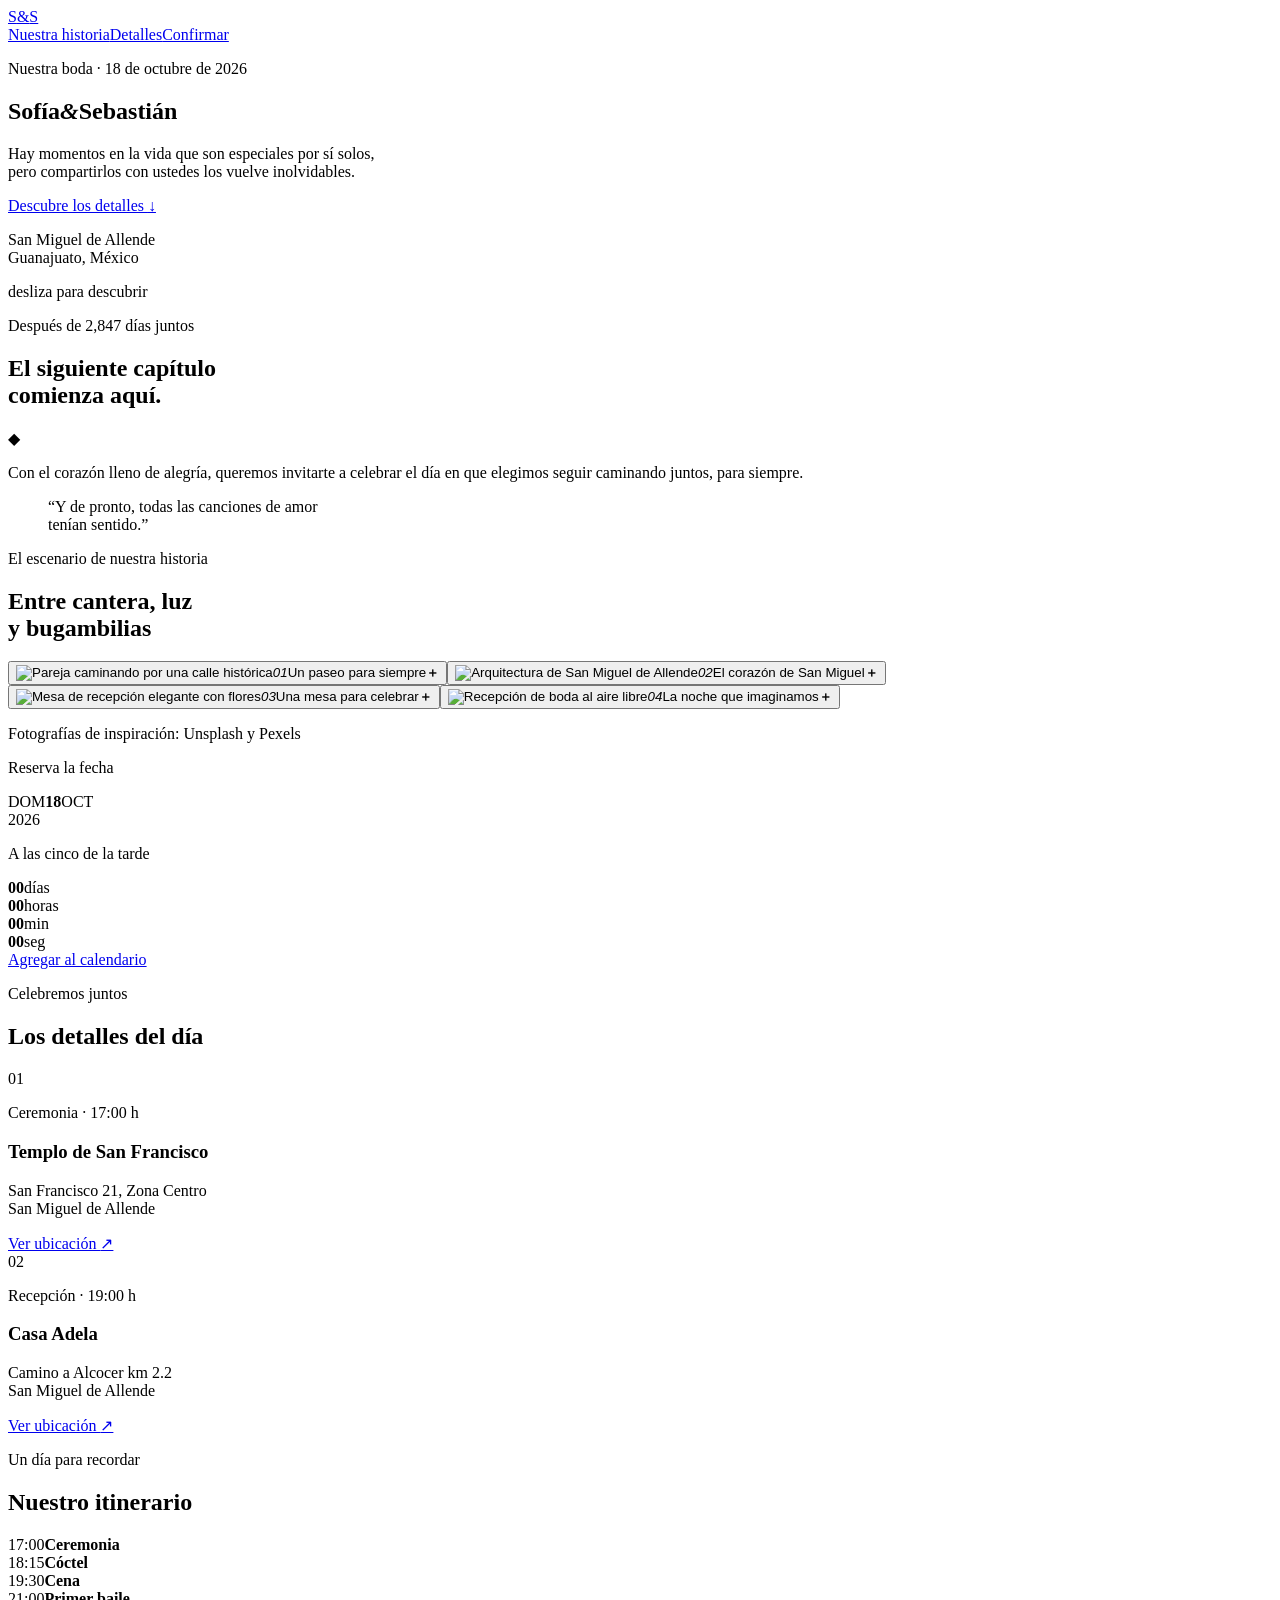
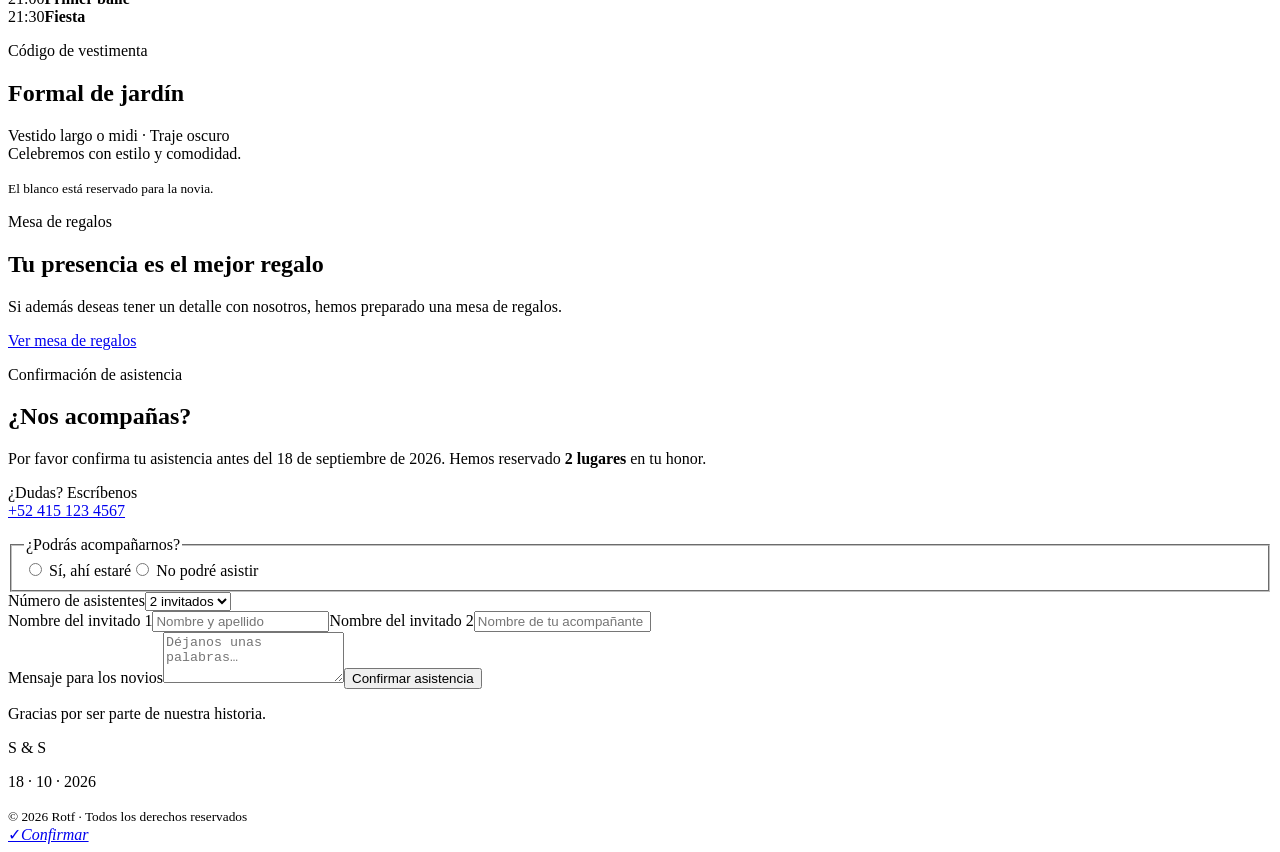
==== docs/index.html @ c77b183b "Improve animations and RSVP guest fields" ====
<!DOCTYPE html><html lang="es"><head><meta charSet="utf-8"/><meta name="viewport" content="width=device-width, initial-scale=1"/><link rel="stylesheet" href="/boda.2/_next/static/css/index.DegoCZHG.css" data-rsc-css-href="/boda.2/_next/static/css/index.DegoCZHG.css" data-precedence="vite-rsc/importer-resources"/><link rel="modulepreload" fetchPriority="low" href="/boda.2/_next/static/chunks/index-Bbx07S7H.js"/><script src="/boda.2/_next/static/chunks/rolldown-runtime-C60lm6uB.js" type="module" async=""></script><script src="/boda.2/_next/static/chunks/framework-BgSIrAUN.js" type="module" async=""></script><link rel="modulepreload" href="/boda.2/_next/static/chunks/layout-segment-context-B3HbQJHd.js" crossorigin=""/><link rel="modulepreload" href="/boda.2/_next/static/chunks/page-7jiPsUDI.js" crossorigin=""/><title>Sofía y Sebastián | Nuestra boda</title><meta name="description" content="Acompáñanos a celebrar nuestra boda el 18 de octubre de 2026 en San Miguel de Allende."/><meta property="og:title" content="Sofía y Sebastián"/><meta property="og:description" content="18 de octubre de 2026 · San Miguel de Allende"/><meta property="og:image" content="https://rotfflores.github.io/boda.2/og-sofia.png"/><meta property="og:image:width" content="1734"/><meta property="og:image:height" content="907"/><meta property="og:image:alt" content="Invitación de boda de Sofía y Sebastián"/><meta name="twitter:card" content="summary_large_image"/><meta name="twitter:title" content="Sofía y Sebastián"/><meta name="twitter:description" content="18 de octubre de 2026 · San Miguel de Allende"/><meta name="twitter:image" content="https://rotfflores.github.io/boda.2/og-sofia.png"/><link rel="icon" href="/boda.2/favicon.svg"/><script>Object.assign(((self[Symbol.for("vinext.navigationRuntime")]??={bootstrap:{routeManifest:null},functions:{}}).bootstrap.rsc??={rsc:[]}),{params:{},nav:{"pathname":"/","searchParams":[]}})</script><link rel="modulepreload" href="/boda.2/_next/static/chunks/index-Bbx07S7H.js" />
</head><body><main><section class="hero" id="inicio"><div class="hero-photo" aria-hidden="true"></div><div class="hero-grain" aria-hidden="true"></div><div class="leaf leaf-one" aria-hidden="true"></div><div class="leaf leaf-two" aria-hidden="true"></div><nav class="nav" aria-label="Navegación principal"><a class="monogram" href="#inicio" aria-label="Inicio">S<span>&amp;</span>S</a><div class="nav-links"><a href="#historia">Nuestra historia</a><a href="#detalles">Detalles</a><a href="#rsvp">Confirmar</a></div></nav><div class="hero-content"><p class="eyebrow">Nuestra boda · 18 de octubre de 2026</p><h1><span>Sofía</span><em>&amp;</em><span>Sebastián</span></h1><p class="hero-copy">Hay momentos en la vida que son especiales por sí solos,<br/>pero compartirlos con ustedes los vuelve inolvidables.</p><a class="text-link" href="#detalles">Descubre los detalles <span>↓</span></a></div><p class="hero-place">San Miguel de Allende<br/><span>Guanajuato, México</span></p><p class="scroll-note"><span></span> desliza para descubrir</p></section><section class="intro section reveal" id="historia" data-reveal="true"><p class="eyebrow">Después de 2,847 días juntos</p><h2>El siguiente capítulo<br/>comienza aquí.</h2><div class="ornament"><span>◆</span></div><p class="lead">Con el corazón lleno de alegría, queremos invitarte a celebrar el día en que elegimos seguir caminando juntos, para siempre.</p><blockquote>“Y de pronto, todas las canciones de amor<br/>tenían sentido.”</blockquote></section><section class="gallery-section" aria-label="Galería de inspiración"><div class="gallery-title reveal" data-reveal="true"><p class="eyebrow">El escenario de nuestra historia</p><h2>Entre cantera, luz<br/>y bugambilias</h2></div><div class="gallery-grid"><button class="gallery-item gallery-1 reveal" data-reveal="true" aria-label="Ampliar: Un paseo para siempre"><img src="/boda.2/images/couple-street.jpg" alt="Pareja caminando por una calle histórica" loading="eager"/><span><i>0<!-- -->1</i>Un paseo para siempre<b>＋</b></span></button><button class="gallery-item gallery-2 reveal" data-reveal="true" aria-label="Ampliar: El corazón de San Miguel"><img src="/boda.2/images/cathedral.jpg" alt="Arquitectura de San Miguel de Allende" loading="eager"/><span><i>0<!-- -->2</i>El corazón de San Miguel<b>＋</b></span></button><button class="gallery-item gallery-3 reveal" data-reveal="true" aria-label="Ampliar: Una mesa para celebrar"><img src="/boda.2/images/reception.jpg" alt="Mesa de recepción elegante con flores" loading="lazy"/><span><i>0<!-- -->3</i>Una mesa para celebrar<b>＋</b></span></button><button class="gallery-item gallery-4 reveal" data-reveal="true" aria-label="Ampliar: La noche que imaginamos"><img src="/boda.2/images/garden-table.jpg" alt="Recepción de boda al aire libre" loading="lazy"/><span><i>0<!-- -->4</i>La noche que imaginamos<b>＋</b></span></button></div><p class="photo-credit">Fotografías de inspiración: Unsplash y Pexels</p></section><section class="date-section" aria-label="Fecha de la boda" data-reveal="true"><div class="date-card"><p class="eyebrow">Reserva la fecha</p><div class="date-lockup"><span>DOM</span><strong>18</strong><span>OCT<br/>2026</span></div><p>A las cinco de la tarde</p><div class="countdown" aria-label="Cuenta regresiva para la boda"><div class="countdown-unit"><strong>00</strong><span>días</span></div><div class="countdown-unit"><strong>00</strong><span>horas</span></div><div class="countdown-unit"><strong>00</strong><span>min</span></div><div class="countdown-unit"><strong>00</strong><span>seg</span></div></div><a class="button button-light" href="https://calendar.google.com/calendar/render?action=TEMPLATE&amp;text=Boda%20Sofia%20y%20Sebastian&amp;dates=20261018T230000Z/20261019T050000Z&amp;location=San%20Miguel%20de%20Allende" target="_blank" rel="noreferrer">Agregar al calendario</a></div></section><section class="details section reveal" id="detalles" data-reveal="true"><div class="section-heading"><p class="eyebrow">Celebremos juntos</p><h2>Los detalles del día</h2></div><div class="detail-grid"><article><span class="number">01</span><p class="eyebrow">Ceremonia · 17:00 h</p><h3>Templo de San Francisco</h3><p>San Francisco 21, Zona Centro<br/>San Miguel de Allende</p><a class="text-link" href="https://maps.google.com/?q=Templo+de+San+Francisco+San+Miguel+de+Allende" target="_blank" rel="noreferrer">Ver ubicación <span>↗</span></a></article><article><span class="number">02</span><p class="eyebrow">Recepción · 19:00 h</p><h3>Casa Adela</h3><p>Camino a Alcocer km 2.2<br/>San Miguel de Allende</p><a class="text-link" href="https://maps.google.com/?q=Casa+Adela+San+Miguel+de+Allende" target="_blank" rel="noreferrer">Ver ubicación <span>↗</span></a></article></div></section><section class="itinerary section reveal" data-reveal="true"><p class="eyebrow">Un día para recordar</p><h2>Nuestro itinerario</h2><div class="timeline"><div><span>17:00</span><i aria-hidden="true"></i><strong>Ceremonia</strong></div><div><span>18:15</span><i aria-hidden="true"></i><strong>Cóctel</strong></div><div><span>19:30</span><i aria-hidden="true"></i><strong>Cena</strong></div><div><span>21:00</span><i aria-hidden="true"></i><strong>Primer baile</strong></div><div><span>21:30</span><i aria-hidden="true"></i><strong>Fiesta</strong></div></div></section><section class="dress-gifts section reveal" data-reveal="true"><div><p class="eyebrow">Código de vestimenta</p><h2>Formal de jardín</h2><p>Vestido largo o midi · Traje oscuro<br/>Celebremos con estilo y comodidad.</p><div class="swatches" aria-label="Paleta sugerida"><i></i><i></i><i></i><i></i></div><small>El blanco está reservado para la novia.</small></div><div><p class="eyebrow">Mesa de regalos</p><h2>Tu presencia es el mejor regalo</h2><p>Si además deseas tener un detalle con nosotros, hemos preparado una mesa de regalos.</p><a class="button" href="#rsvp">Ver mesa de regalos</a></div></section><section class="rsvp section reveal" id="rsvp" data-reveal="true"><div class="rsvp-copy"><p class="eyebrow">Confirmación de asistencia</p><h2>¿Nos acompañas?</h2><p>Por favor confirma tu asistencia antes del 18 de septiembre de 2026. Hemos reservado <strong>2 lugares</strong> en tu honor.</p><p class="contact">¿Dudas? Escríbenos<br/><a href="tel:+524151234567">+52 415 123 4567</a></p></div><form><fieldset><legend>¿Podrás acompañarnos?</legend><label><input required="" type="radio" name="attending" value="yes"/> Sí, ahí estaré</label><label><input type="radio" name="attending" value="no"/> No podré asistir</label></fieldset><label>Número de asistentes<select name="guests"><option value="1">1 invitado</option><option value="2" selected="">2 invitados</option></select></label><div class="guest-fields" aria-live="polite"><label class="guest-field">Nombre del invitado <!-- -->1<input required="" placeholder="Nombre y apellido" autoComplete="name" name="guest-1"/></label><label class="guest-field">Nombre del invitado <!-- -->2<input required="" placeholder="Nombre de tu acompañante" autoComplete="name" name="guest-2"/></label></div><label>Mensaje para los novios<textarea name="message" placeholder="Déjanos unas palabras…" rows="3"></textarea></label><button class="button" type="submit">Confirmar asistencia</button></form></section><footer><p>Gracias por ser parte de nuestra historia.</p><div>S <span>&amp;</span> S</div><p>18 · 10 · 2026</p><small>© 2026 Rotf · Todos los derechos reservados</small></footer><div class="floating-tools" aria-label="Herramientas de la invitación"><a href="#rsvp" aria-label="Confirmar asistencia"><span>✓</span><i>Confirmar</i></a></div></main><script type="module" src="/boda.2/_next/static/chunks/index-Bbx07S7H.js" id="_R_" async=""></script><script>((self[Symbol.for("vinext.navigationRuntime")]??={bootstrap:{routeManifest:null},functions:{}}).bootstrap.rsc??={rsc:[]}).rsc.push("2:I[\"8c0f216c4604\",[],\"Children\",1]\n")</script><script>((self[Symbol.for("vinext.navigationRuntime")]??={bootstrap:{routeManifest:null},functions:{}}).bootstrap.rsc??={rsc:[]}).rsc.push("3:I[\"593f344dc510\",[],\"GlobalErrorBoundary\",1]\n")</script><script>((self[Symbol.for("vinext.navigationRuntime")]??={bootstrap:{routeManifest:null},functions:{}}).bootstrap.rsc??={rsc:[]}).rsc.push("4:I[\"0b874ad30386\",[],\"default\",1]\n")</script><script>((self[Symbol.for("vinext.navigationRuntime")]??={bootstrap:{routeManifest:null},functions:{}}).bootstrap.rsc??={rsc:[]}).rsc.push("5:I[\"593f344dc510\",[],\"ErrorBoundary\",1]\n")</script><script>((self[Symbol.for("vinext.navigationRuntime")]??={bootstrap:{routeManifest:null},functions:{}}).bootstrap.rsc??={rsc:[]}).rsc.push("6:I[\"15c18cfaeeff\",[],\"LayoutSegmentProvider\",1]\n")</script><script>((self[Symbol.for("vinext.navigationRuntime")]??={bootstrap:{routeManifest:null},functions:{}}).bootstrap.rsc??={rsc:[]}).rsc.push("7:I[\"8c0f216c4604\",[],\"Slot\",1]\n")</script><script>((self[Symbol.for("vinext.navigationRuntime")]??={bootstrap:{routeManifest:null},functions:{}}).bootstrap.rsc??={rsc:[]}).rsc.push("8:I[\"9276801271d6\",[],\"AppRouterScrollTarget\",1]\n")</script><script>((self[Symbol.for("vinext.navigationRuntime")]??={bootstrap:{routeManifest:null},functions:{}}).bootstrap.rsc??={rsc:[]}).rsc.push("9:I[\"593f344dc510\",[],\"RedirectBoundary\",1]\n")</script><script>((self[Symbol.for("vinext.navigationRuntime")]??={bootstrap:{routeManifest:null},functions:{}}).bootstrap.rsc??={rsc:[]}).rsc.push(":HL[\"/boda.2/_next/static/css/index.DegoCZHG.css\",\"style\"     ]\n")</script><script>((self[Symbol.for("vinext.navigationRuntime")]??={bootstrap:{routeManifest:null},functions:{}}).bootstrap.rsc??={rsc:[]}).rsc.push("0:{\"__route\":\"route:/\",\"__interceptionContext\":null,\"__layoutIds\":[\"layout:/\"],\"__rootLayout\":\"/\",\"__sourcePage\":\"/page\",\"page:/\":\"$L1\",\"layout:/\":[[[[\"$\",\"link\",\"css:/boda.2/_next/static/css/index.DegoCZHG.css\",{\"rel\":\"stylesheet\",\"precedence\":\"vite-rsc/importer-resources\",\"href\":\"/boda.2/_next/static/css/index.DegoCZHG.css\",\"data-rsc-css-href\":\"/boda.2/_next/static/css/index.DegoCZHG.css\"}],\"$undefined\"],[\"$\",\"html\",null,{\"lang\":\"es\",\"children\":[\"$\",\"body\",null,{\"children\":[\"$\",\"$L2\",null,{}]}]}]],null],\"route:/\":[[[\"$\",\"meta\",null,{\"charSet\":\"utf-8\"}],[[\"$\",\"title\",\"0\",{\"children\":\"Sofía y Sebastián | Nuestra boda\"}],[\"$\",\"meta\",\"1\",{\"name\":\"description\",\"content\":\"Acompáñanos a celebrar nuestra boda el 18 de octubre de 2026 en San Miguel de Allende.\"}],[\"$\",\"meta\",\"2\",{\"property\":\"og:title\",\"content\":\"Sofía y Sebastián\"}],[\"$\",\"meta\",\"3\",{\"property\":\"og:description\",\"content\":\"18 de octubre de 2026 · San Miguel de Allende\"}],[\"$\",\"meta\",\"4\",{\"property\":\"og:image\",\"content\":\"https://rotfflores.github.io/boda.2/og-sofia.png\"}],[\"$\",\"meta\",\"5\",{\"property\":\"og:image:width\",\"content\":\"1734\"}],[\"$\",\"meta\",\"6\",{\"property\":\"og:image:height\",\"content\":\"907\"}],[\"$\",\"meta\",\"7\",{\"property\":\"og:image:alt\",\"content\":\"Invitación de boda de Sofía y Sebastián\"}],[\"$\",\"meta\",\"8\",{\"name\":\"twitter:card\",\"content\":\"summary_large_image\"}],[\"$\",\"meta\",\"9\",{\"name\":\"twitter:title\",\"content\":\"Sofía y Sebastián\"}],[\"$\",\"meta\",\"10\",{\"name\":\"twitter:description\",\"content\":\"18 de octubre de 2026 · San Miguel de Allende\"}],[\"$\",\"meta\",\"11\",{\"name\":\"twitter:image\",\"content\":\"https://rotfflores.github.io/boda.2/og-sofia.png\"}],[\"$\",\"link\",\"12\",{\"rel\":\"icon\",\"href\":\"/boda.2/favicon.svg\"}]],[[\"$\",\"meta\",\"0\",{\"name\":\"viewport\",\"content\":\"width=device-width, initial-scale=1\"}]]],[\"$\",\"$L3\",null,{\"fallback\":\"$4\",\"children\":[\"$\",\"$L5\",null,{\"fallback\":\"$4\",\"children\":[\"$\",\"$L6\",null,{\"providerId\":\"layout:/\",\"segmentMap\":{\"children\":[]},\"children\":[\"$\",\"$L7\",null,{\"id\":\"layout:/\",\"parallelSlots\":\"$undefined\",\"children\":[\"$\",\"$L8\",null,{\"children\":[\"$\",\"$L9\",null,{\"children\":[[\"$\",\"$L6\",null,{\"providerId\":\"page:/\",\"segmentMap\":{\"children\":[\"__PAGE__\"]},\"children\":[\"$\",\"$L7\",null,{\"id\":\"page:/\"}]}],null]}]}]}]}]}]}],null,null],\"__layoutFlags\":{\"layout:/\":\"s\"},\"__artifactCompatibility\":{\"schemaVersion\":1,\"graphVersion\":\"app-route-graph:1177fd80f83fa7b0\",\"deploymentVersion\":\"40636ec3-d6b8-4bbf-8c40-bfc31b63eb1b\",\"appElementsSchemaVersion\":1,\"rscPayloadSchemaVersion\":1,\"rootBoundaryId\":\"/\",\"renderEpoch\":null},\"__renderObservation\":{\"schemaVersion\":1,\"output\":{\"kind\":\"app-rsc\",\"mountedSlotsFingerprint\":null,\"renderEpoch\":null,\"rootBoundaryId\":\"/\",\"routeId\":\"route:/\"},\"completeness\":\"partial\",\"boundaryOutcome\":{\"kind\":\"unknown\"},\"requestApis\":[{\"kind\":\"connection\",\"status\":\"unknown\"},{\"kind\":\"cookies\",\"status\":\"unknown\"},{\"kind\":\"draftMode\",\"status\":\"unknown\"},{\"kind\":\"headers\",\"status\":\"unknown\"},{\"kind\":\"params\",\"status\":\"unknown\"},{\"kind\":\"searchParams\",\"status\":\"unknown\"}],\"dynamicFetches\":[],\"cacheTags\":[\"/\",\"_N_T_/\",\"_N_T_/index\",\"_N_T_/layout\",\"_N_T_/page\"],\"pathTags\":[\"/\"],\"cacheability\":\"unknown\",\"downgrade\":{\"target\":\"freshRender\",\"reasons\":[{\"code\":\"CP_DOWNGRADE_CACHEABILITY_UNKNOWN\",\"target\":\"freshRender\"},{\"code\":\"CP_DOWNGRADE_INCOMPLETE_OBSERVATION\",\"completeness\":\"partial\",\"target\":\"freshRender\"},{\"code\":\"CP_DOWNGRADE_UNKNOWN_REQUEST_API\",\"requestApi\":\"connection\",\"target\":\"freshRender\"},{\"code\":\"CP_DOWNGRADE_UNKNOWN_REQUEST_API\",\"requestApi\":\"cookies\",\"target\":\"freshRender\"},{\"code\":\"CP_DOWNGRADE_UNKNOWN_REQUEST_API\",\"requestApi\":\"draftMode\",\"target\":\"freshRender\"},{\"code\":\"CP_DOWNGRADE_UNKNOWN_REQUEST_API\",\"requestApi\":\"headers\",\"target\":\"freshRender\"},{\"code\":\"CP_DOWNGRADE_UNKNOWN_REQUEST_API\",\"requestApi\":\"params\",\"target\":\"freshRender\"},{\"code\":\"CP_DOWNGRADE_UNKNOWN_REQUEST_API\",\"requestApi\":\"searchParams\",\"target\":\"freshRender\"}],\"fallback\":{\"kind\":\"breakerFallback\",\"code\":\"CP_PRIVATE_DYNAMIC_DOWNGRADE\",\"mode\":\"renderFresh\",\"scope\":\"affectedOutput\",\"fields\":{\"reasonCodes\":[\"CP_DOWNGRADE_CACHEABILITY_UNKNOWN\",\"CP_DOWNGRADE_INCOMPLETE_OBSERVATION\",\"CP_DOWNGRADE_UNKNOWN_REQUEST_API\",\"CP_DOWNGRADE_UNKNOWN_REQUEST_API\",\"CP_DOWNGRADE_UNKNOWN_REQUEST_API\",\"CP_DOWNGRADE_UNKNOWN_REQUEST_API\",\"CP_DOWNGRADE_UNKNOWN_REQUEST_API\",\"CP_DOWNGRADE_UNKNOWN_REQUEST_API\"],\"target\":\"freshRender\"}},\"isPublicCacheCandidate\":false}}}\n")</script><script>((self[Symbol.for("vinext.navigationRuntime")]??={bootstrap:{routeManifest:null},functions:{}}).bootstrap.rsc??={rsc:[]}).rsc.push("a:I[\"6efdf509a785\",[],\"default\",1]\n")</script><script>((self[Symbol.for("vinext.navigationRuntime")]??={bootstrap:{routeManifest:null},functions:{}}).bootstrap.rsc??={rsc:[]}).rsc.push("1:[\"$\",\"$La\",null,{\"params\":\"$@b\",\"searchParams\":\"$@c\"}]\n")</script><script>((self[Symbol.for("vinext.navigationRuntime")]??={bootstrap:{routeManifest:null},functions:{}}).bootstrap.rsc??={rsc:[]}).rsc.push("b:{}\n")</script><script>((self[Symbol.for("vinext.navigationRuntime")]??={bootstrap:{routeManifest:null},functions:{}}).bootstrap.rsc??={rsc:[]}).rsc.push("c:{}\n")</script><script>Object.assign(((self[Symbol.for("vinext.navigationRuntime")]??={bootstrap:{routeManifest:null},functions:{}}).bootstrap.rsc??={rsc:[]}),{"initialCacheKind":"dynamic"});((self[Symbol.for("vinext.navigationRuntime")]??={bootstrap:{routeManifest:null},functions:{}}).bootstrap.rsc??={rsc:[]}).done=true</script></body></html>
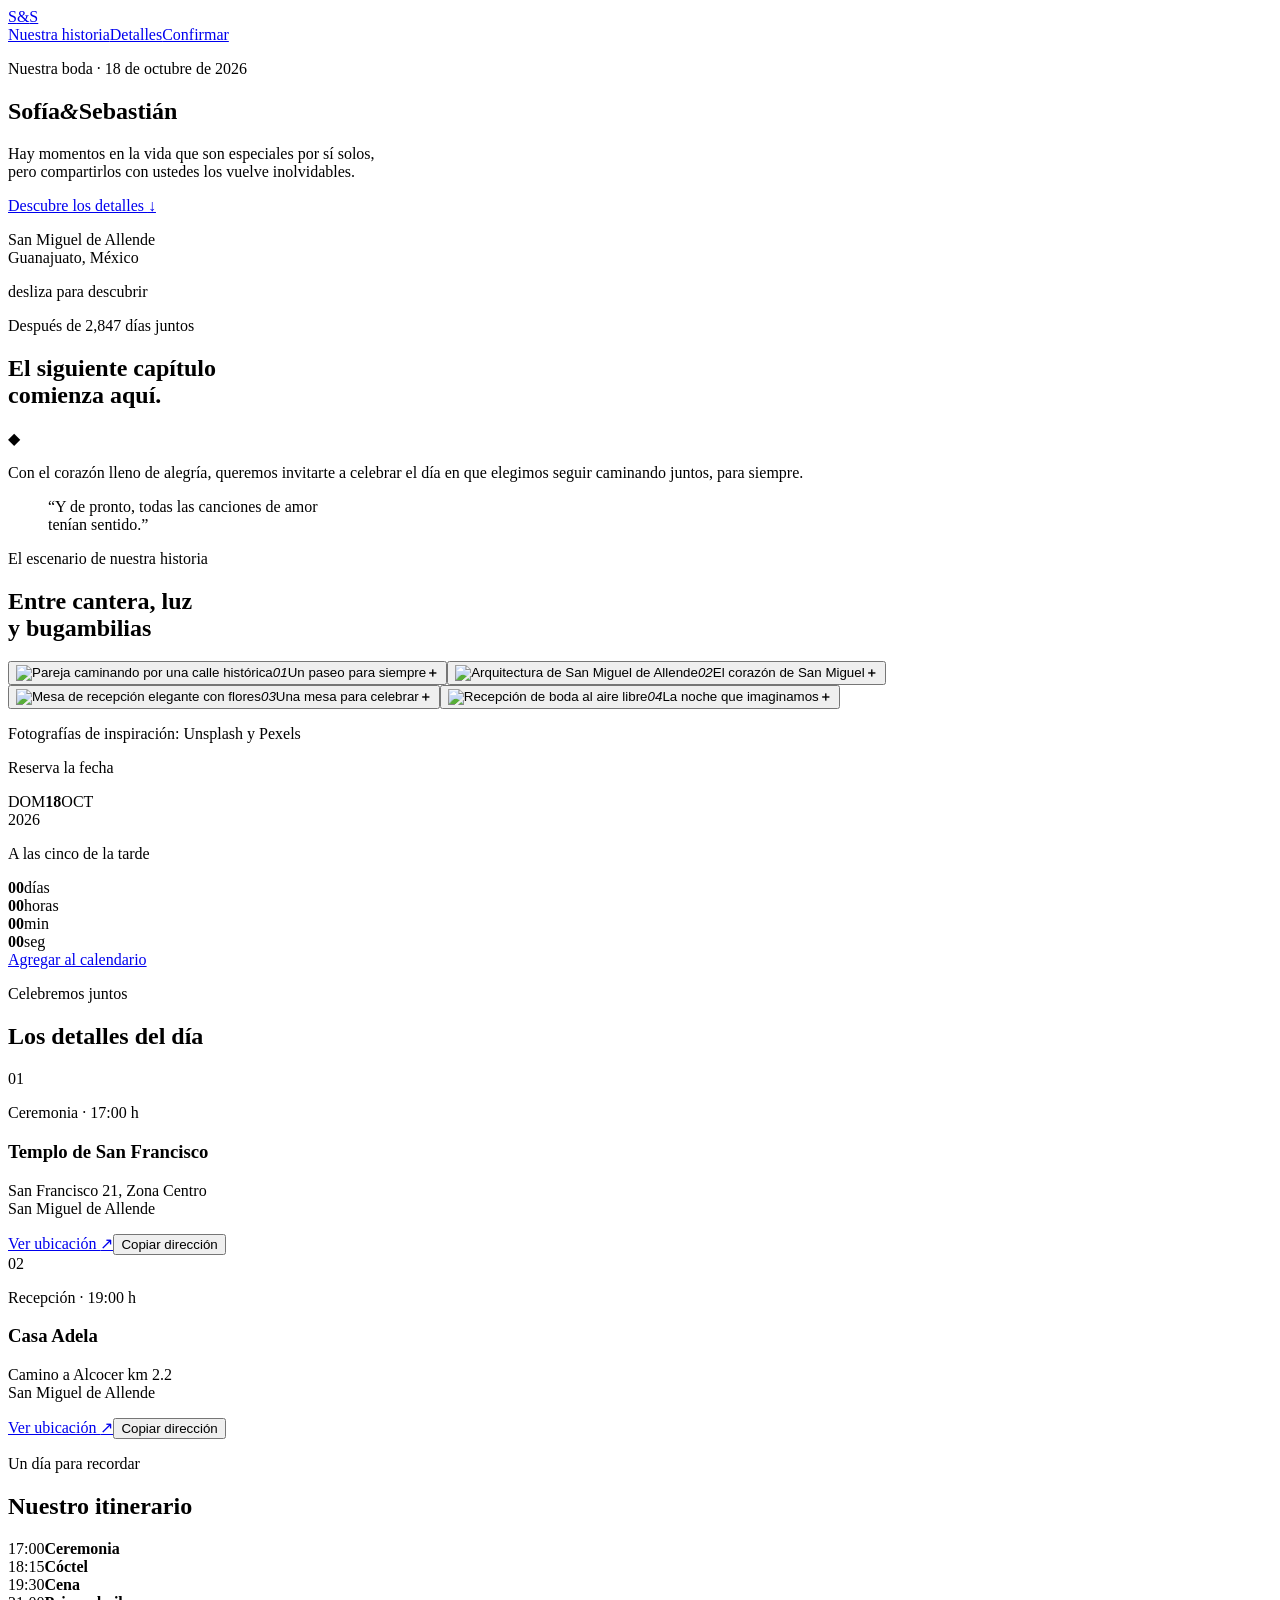
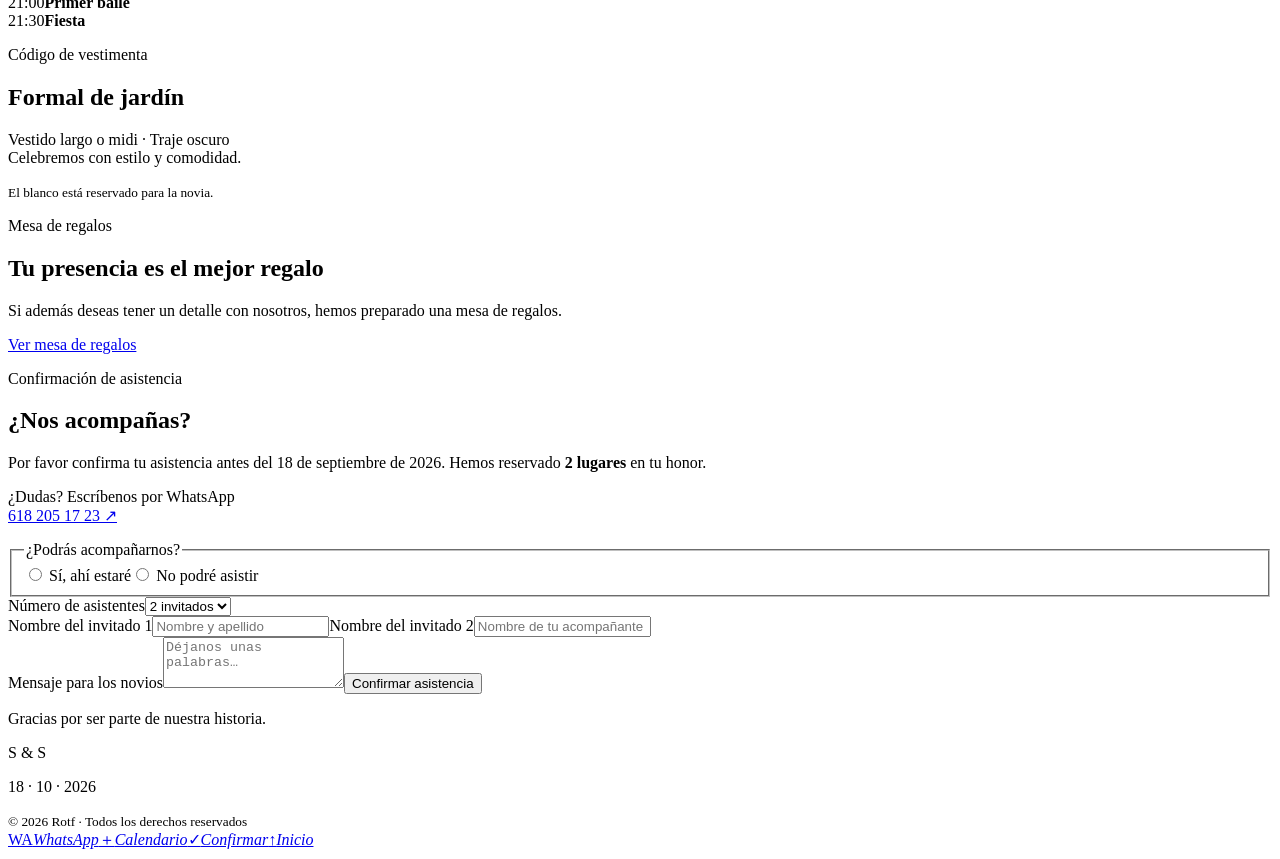
==== commit 2388f0b9: "Add WhatsApp and invitation utilities" ====
--- a/docs/index.html
+++ b/docs/index.html
@@ -1,2 +1,2 @@
-<!DOCTYPE html><html lang="es"><head><meta charSet="utf-8"/><meta name="viewport" content="width=device-width, initial-scale=1"/><link rel="stylesheet" href="/boda.2/_next/static/css/index.DegoCZHG.css" data-rsc-css-href="/boda.2/_next/static/css/index.DegoCZHG.css" data-precedence="vite-rsc/importer-resources"/><link rel="modulepreload" fetchPriority="low" href="/boda.2/_next/static/chunks/index-Bbx07S7H.js"/><script src="/boda.2/_next/static/chunks/rolldown-runtime-C60lm6uB.js" type="module" async=""></script><script src="/boda.2/_next/static/chunks/framework-BgSIrAUN.js" type="module" async=""></script><link rel="modulepreload" href="/boda.2/_next/static/chunks/layout-segment-context-B3HbQJHd.js" crossorigin=""/><link rel="modulepreload" href="/boda.2/_next/static/chunks/page-7jiPsUDI.js" crossorigin=""/><title>Sofía y Sebastián | Nuestra boda</title><meta name="description" content="Acompáñanos a celebrar nuestra boda el 18 de octubre de 2026 en San Miguel de Allende."/><meta property="og:title" content="Sofía y Sebastián"/><meta property="og:description" content="18 de octubre de 2026 · San Miguel de Allende"/><meta property="og:image" content="https://rotfflores.github.io/boda.2/og-sofia.png"/><meta property="og:image:width" content="1734"/><meta property="og:image:height" content="907"/><meta property="og:image:alt" content="Invitación de boda de Sofía y Sebastián"/><meta name="twitter:card" content="summary_large_image"/><meta name="twitter:title" content="Sofía y Sebastián"/><meta name="twitter:description" content="18 de octubre de 2026 · San Miguel de Allende"/><meta name="twitter:image" content="https://rotfflores.github.io/boda.2/og-sofia.png"/><link rel="icon" href="/boda.2/favicon.svg"/><script>Object.assign(((self[Symbol.for("vinext.navigationRuntime")]??={bootstrap:{routeManifest:null},functions:{}}).bootstrap.rsc??={rsc:[]}),{params:{},nav:{"pathname":"/","searchParams":[]}})</script><link rel="modulepreload" href="/boda.2/_next/static/chunks/index-Bbx07S7H.js" />
-</head><body><main><section class="hero" id="inicio"><div class="hero-photo" aria-hidden="true"></div><div class="hero-grain" aria-hidden="true"></div><div class="leaf leaf-one" aria-hidden="true"></div><div class="leaf leaf-two" aria-hidden="true"></div><nav class="nav" aria-label="Navegación principal"><a class="monogram" href="#inicio" aria-label="Inicio">S<span>&amp;</span>S</a><div class="nav-links"><a href="#historia">Nuestra historia</a><a href="#detalles">Detalles</a><a href="#rsvp">Confirmar</a></div></nav><div class="hero-content"><p class="eyebrow">Nuestra boda · 18 de octubre de 2026</p><h1><span>Sofía</span><em>&amp;</em><span>Sebastián</span></h1><p class="hero-copy">Hay momentos en la vida que son especiales por sí solos,<br/>pero compartirlos con ustedes los vuelve inolvidables.</p><a class="text-link" href="#detalles">Descubre los detalles <span>↓</span></a></div><p class="hero-place">San Miguel de Allende<br/><span>Guanajuato, México</span></p><p class="scroll-note"><span></span> desliza para descubrir</p></section><section class="intro section reveal" id="historia" data-reveal="true"><p class="eyebrow">Después de 2,847 días juntos</p><h2>El siguiente capítulo<br/>comienza aquí.</h2><div class="ornament"><span>◆</span></div><p class="lead">Con el corazón lleno de alegría, queremos invitarte a celebrar el día en que elegimos seguir caminando juntos, para siempre.</p><blockquote>“Y de pronto, todas las canciones de amor<br/>tenían sentido.”</blockquote></section><section class="gallery-section" aria-label="Galería de inspiración"><div class="gallery-title reveal" data-reveal="true"><p class="eyebrow">El escenario de nuestra historia</p><h2>Entre cantera, luz<br/>y bugambilias</h2></div><div class="gallery-grid"><button class="gallery-item gallery-1 reveal" data-reveal="true" aria-label="Ampliar: Un paseo para siempre"><img src="/boda.2/images/couple-street.jpg" alt="Pareja caminando por una calle histórica" loading="eager"/><span><i>0<!-- -->1</i>Un paseo para siempre<b>＋</b></span></button><button class="gallery-item gallery-2 reveal" data-reveal="true" aria-label="Ampliar: El corazón de San Miguel"><img src="/boda.2/images/cathedral.jpg" alt="Arquitectura de San Miguel de Allende" loading="eager"/><span><i>0<!-- -->2</i>El corazón de San Miguel<b>＋</b></span></button><button class="gallery-item gallery-3 reveal" data-reveal="true" aria-label="Ampliar: Una mesa para celebrar"><img src="/boda.2/images/reception.jpg" alt="Mesa de recepción elegante con flores" loading="lazy"/><span><i>0<!-- -->3</i>Una mesa para celebrar<b>＋</b></span></button><button class="gallery-item gallery-4 reveal" data-reveal="true" aria-label="Ampliar: La noche que imaginamos"><img src="/boda.2/images/garden-table.jpg" alt="Recepción de boda al aire libre" loading="lazy"/><span><i>0<!-- -->4</i>La noche que imaginamos<b>＋</b></span></button></div><p class="photo-credit">Fotografías de inspiración: Unsplash y Pexels</p></section><section class="date-section" aria-label="Fecha de la boda" data-reveal="true"><div class="date-card"><p class="eyebrow">Reserva la fecha</p><div class="date-lockup"><span>DOM</span><strong>18</strong><span>OCT<br/>2026</span></div><p>A las cinco de la tarde</p><div class="countdown" aria-label="Cuenta regresiva para la boda"><div class="countdown-unit"><strong>00</strong><span>días</span></div><div class="countdown-unit"><strong>00</strong><span>horas</span></div><div class="countdown-unit"><strong>00</strong><span>min</span></div><div class="countdown-unit"><strong>00</strong><span>seg</span></div></div><a class="button button-light" href="https://calendar.google.com/calendar/render?action=TEMPLATE&amp;text=Boda%20Sofia%20y%20Sebastian&amp;dates=20261018T230000Z/20261019T050000Z&amp;location=San%20Miguel%20de%20Allende" target="_blank" rel="noreferrer">Agregar al calendario</a></div></section><section class="details section reveal" id="detalles" data-reveal="true"><div class="section-heading"><p class="eyebrow">Celebremos juntos</p><h2>Los detalles del día</h2></div><div class="detail-grid"><article><span class="number">01</span><p class="eyebrow">Ceremonia · 17:00 h</p><h3>Templo de San Francisco</h3><p>San Francisco 21, Zona Centro<br/>San Miguel de Allende</p><a class="text-link" href="https://maps.google.com/?q=Templo+de+San+Francisco+San+Miguel+de+Allende" target="_blank" rel="noreferrer">Ver ubicación <span>↗</span></a></article><article><span class="number">02</span><p class="eyebrow">Recepción · 19:00 h</p><h3>Casa Adela</h3><p>Camino a Alcocer km 2.2<br/>San Miguel de Allende</p><a class="text-link" href="https://maps.google.com/?q=Casa+Adela+San+Miguel+de+Allende" target="_blank" rel="noreferrer">Ver ubicación <span>↗</span></a></article></div></section><section class="itinerary section reveal" data-reveal="true"><p class="eyebrow">Un día para recordar</p><h2>Nuestro itinerario</h2><div class="timeline"><div><span>17:00</span><i aria-hidden="true"></i><strong>Ceremonia</strong></div><div><span>18:15</span><i aria-hidden="true"></i><strong>Cóctel</strong></div><div><span>19:30</span><i aria-hidden="true"></i><strong>Cena</strong></div><div><span>21:00</span><i aria-hidden="true"></i><strong>Primer baile</strong></div><div><span>21:30</span><i aria-hidden="true"></i><strong>Fiesta</strong></div></div></section><section class="dress-gifts section reveal" data-reveal="true"><div><p class="eyebrow">Código de vestimenta</p><h2>Formal de jardín</h2><p>Vestido largo o midi · Traje oscuro<br/>Celebremos con estilo y comodidad.</p><div class="swatches" aria-label="Paleta sugerida"><i></i><i></i><i></i><i></i></div><small>El blanco está reservado para la novia.</small></div><div><p class="eyebrow">Mesa de regalos</p><h2>Tu presencia es el mejor regalo</h2><p>Si además deseas tener un detalle con nosotros, hemos preparado una mesa de regalos.</p><a class="button" href="#rsvp">Ver mesa de regalos</a></div></section><section class="rsvp section reveal" id="rsvp" data-reveal="true"><div class="rsvp-copy"><p class="eyebrow">Confirmación de asistencia</p><h2>¿Nos acompañas?</h2><p>Por favor confirma tu asistencia antes del 18 de septiembre de 2026. Hemos reservado <strong>2 lugares</strong> en tu honor.</p><p class="contact">¿Dudas? Escríbenos<br/><a href="tel:+524151234567">+52 415 123 4567</a></p></div><form><fieldset><legend>¿Podrás acompañarnos?</legend><label><input required="" type="radio" name="attending" value="yes"/> Sí, ahí estaré</label><label><input type="radio" name="attending" value="no"/> No podré asistir</label></fieldset><label>Número de asistentes<select name="guests"><option value="1">1 invitado</option><option value="2" selected="">2 invitados</option></select></label><div class="guest-fields" aria-live="polite"><label class="guest-field">Nombre del invitado <!-- -->1<input required="" placeholder="Nombre y apellido" autoComplete="name" name="guest-1"/></label><label class="guest-field">Nombre del invitado <!-- -->2<input required="" placeholder="Nombre de tu acompañante" autoComplete="name" name="guest-2"/></label></div><label>Mensaje para los novios<textarea name="message" placeholder="Déjanos unas palabras…" rows="3"></textarea></label><button class="button" type="submit">Confirmar asistencia</button></form></section><footer><p>Gracias por ser parte de nuestra historia.</p><div>S <span>&amp;</span> S</div><p>18 · 10 · 2026</p><small>© 2026 Rotf · Todos los derechos reservados</small></footer><div class="floating-tools" aria-label="Herramientas de la invitación"><a href="#rsvp" aria-label="Confirmar asistencia"><span>✓</span><i>Confirmar</i></a></div></main><script type="module" src="/boda.2/_next/static/chunks/index-Bbx07S7H.js" id="_R_" async=""></script><script>((self[Symbol.for("vinext.navigationRuntime")]??={bootstrap:{routeManifest:null},functions:{}}).bootstrap.rsc??={rsc:[]}).rsc.push("2:I[\"8c0f216c4604\",[],\"Children\",1]\n")</script><script>((self[Symbol.for("vinext.navigationRuntime")]??={bootstrap:{routeManifest:null},functions:{}}).bootstrap.rsc??={rsc:[]}).rsc.push("3:I[\"593f344dc510\",[],\"GlobalErrorBoundary\",1]\n")</script><script>((self[Symbol.for("vinext.navigationRuntime")]??={bootstrap:{routeManifest:null},functions:{}}).bootstrap.rsc??={rsc:[]}).rsc.push("4:I[\"0b874ad30386\",[],\"default\",1]\n")</script><script>((self[Symbol.for("vinext.navigationRuntime")]??={bootstrap:{routeManifest:null},functions:{}}).bootstrap.rsc??={rsc:[]}).rsc.push("5:I[\"593f344dc510\",[],\"ErrorBoundary\",1]\n")</script><script>((self[Symbol.for("vinext.navigationRuntime")]??={bootstrap:{routeManifest:null},functions:{}}).bootstrap.rsc??={rsc:[]}).rsc.push("6:I[\"15c18cfaeeff\",[],\"LayoutSegmentProvider\",1]\n")</script><script>((self[Symbol.for("vinext.navigationRuntime")]??={bootstrap:{routeManifest:null},functions:{}}).bootstrap.rsc??={rsc:[]}).rsc.push("7:I[\"8c0f216c4604\",[],\"Slot\",1]\n")</script><script>((self[Symbol.for("vinext.navigationRuntime")]??={bootstrap:{routeManifest:null},functions:{}}).bootstrap.rsc??={rsc:[]}).rsc.push("8:I[\"9276801271d6\",[],\"AppRouterScrollTarget\",1]\n")</script><script>((self[Symbol.for("vinext.navigationRuntime")]??={bootstrap:{routeManifest:null},functions:{}}).bootstrap.rsc??={rsc:[]}).rsc.push("9:I[\"593f344dc510\",[],\"RedirectBoundary\",1]\n")</script><script>((self[Symbol.for("vinext.navigationRuntime")]??={bootstrap:{routeManifest:null},functions:{}}).bootstrap.rsc??={rsc:[]}).rsc.push(":HL[\"/boda.2/_next/static/css/index.DegoCZHG.css\",\"style\"     ]\n")</script><script>((self[Symbol.for("vinext.navigationRuntime")]??={bootstrap:{routeManifest:null},functions:{}}).bootstrap.rsc??={rsc:[]}).rsc.push("0:{\"__route\":\"route:/\",\"__interceptionContext\":null,\"__layoutIds\":[\"layout:/\"],\"__rootLayout\":\"/\",\"__sourcePage\":\"/page\",\"page:/\":\"$L1\",\"layout:/\":[[[[\"$\",\"link\",\"css:/boda.2/_next/static/css/index.DegoCZHG.css\",{\"rel\":\"stylesheet\",\"precedence\":\"vite-rsc/importer-resources\",\"href\":\"/boda.2/_next/static/css/index.DegoCZHG.css\",\"data-rsc-css-href\":\"/boda.2/_next/static/css/index.DegoCZHG.css\"}],\"$undefined\"],[\"$\",\"html\",null,{\"lang\":\"es\",\"children\":[\"$\",\"body\",null,{\"children\":[\"$\",\"$L2\",null,{}]}]}]],null],\"route:/\":[[[\"$\",\"meta\",null,{\"charSet\":\"utf-8\"}],[[\"$\",\"title\",\"0\",{\"children\":\"Sofía y Sebastián | Nuestra boda\"}],[\"$\",\"meta\",\"1\",{\"name\":\"description\",\"content\":\"Acompáñanos a celebrar nuestra boda el 18 de octubre de 2026 en San Miguel de Allende.\"}],[\"$\",\"meta\",\"2\",{\"property\":\"og:title\",\"content\":\"Sofía y Sebastián\"}],[\"$\",\"meta\",\"3\",{\"property\":\"og:description\",\"content\":\"18 de octubre de 2026 · San Miguel de Allende\"}],[\"$\",\"meta\",\"4\",{\"property\":\"og:image\",\"content\":\"https://rotfflores.github.io/boda.2/og-sofia.png\"}],[\"$\",\"meta\",\"5\",{\"property\":\"og:image:width\",\"content\":\"1734\"}],[\"$\",\"meta\",\"6\",{\"property\":\"og:image:height\",\"content\":\"907\"}],[\"$\",\"meta\",\"7\",{\"property\":\"og:image:alt\",\"content\":\"Invitación de boda de Sofía y Sebastián\"}],[\"$\",\"meta\",\"8\",{\"name\":\"twitter:card\",\"content\":\"summary_large_image\"}],[\"$\",\"meta\",\"9\",{\"name\":\"twitter:title\",\"content\":\"Sofía y Sebastián\"}],[\"$\",\"meta\",\"10\",{\"name\":\"twitter:description\",\"content\":\"18 de octubre de 2026 · San Miguel de Allende\"}],[\"$\",\"meta\",\"11\",{\"name\":\"twitter:image\",\"content\":\"https://rotfflores.github.io/boda.2/og-sofia.png\"}],[\"$\",\"link\",\"12\",{\"rel\":\"icon\",\"href\":\"/boda.2/favicon.svg\"}]],[[\"$\",\"meta\",\"0\",{\"name\":\"viewport\",\"content\":\"width=device-width, initial-scale=1\"}]]],[\"$\",\"$L3\",null,{\"fallback\":\"$4\",\"children\":[\"$\",\"$L5\",null,{\"fallback\":\"$4\",\"children\":[\"$\",\"$L6\",null,{\"providerId\":\"layout:/\",\"segmentMap\":{\"children\":[]},\"children\":[\"$\",\"$L7\",null,{\"id\":\"layout:/\",\"parallelSlots\":\"$undefined\",\"children\":[\"$\",\"$L8\",null,{\"children\":[\"$\",\"$L9\",null,{\"children\":[[\"$\",\"$L6\",null,{\"providerId\":\"page:/\",\"segmentMap\":{\"children\":[\"__PAGE__\"]},\"children\":[\"$\",\"$L7\",null,{\"id\":\"page:/\"}]}],null]}]}]}]}]}]}],null,null],\"__layoutFlags\":{\"layout:/\":\"s\"},\"__artifactCompatibility\":{\"schemaVersion\":1,\"graphVersion\":\"app-route-graph:1177fd80f83fa7b0\",\"deploymentVersion\":\"40636ec3-d6b8-4bbf-8c40-bfc31b63eb1b\",\"appElementsSchemaVersion\":1,\"rscPayloadSchemaVersion\":1,\"rootBoundaryId\":\"/\",\"renderEpoch\":null},\"__renderObservation\":{\"schemaVersion\":1,\"output\":{\"kind\":\"app-rsc\",\"mountedSlotsFingerprint\":null,\"renderEpoch\":null,\"rootBoundaryId\":\"/\",\"routeId\":\"route:/\"},\"completeness\":\"partial\",\"boundaryOutcome\":{\"kind\":\"unknown\"},\"requestApis\":[{\"kind\":\"connection\",\"status\":\"unknown\"},{\"kind\":\"cookies\",\"status\":\"unknown\"},{\"kind\":\"draftMode\",\"status\":\"unknown\"},{\"kind\":\"headers\",\"status\":\"unknown\"},{\"kind\":\"params\",\"status\":\"unknown\"},{\"kind\":\"searchParams\",\"status\":\"unknown\"}],\"dynamicFetches\":[],\"cacheTags\":[\"/\",\"_N_T_/\",\"_N_T_/index\",\"_N_T_/layout\",\"_N_T_/page\"],\"pathTags\":[\"/\"],\"cacheability\":\"unknown\",\"downgrade\":{\"target\":\"freshRender\",\"reasons\":[{\"code\":\"CP_DOWNGRADE_CACHEABILITY_UNKNOWN\",\"target\":\"freshRender\"},{\"code\":\"CP_DOWNGRADE_INCOMPLETE_OBSERVATION\",\"completeness\":\"partial\",\"target\":\"freshRender\"},{\"code\":\"CP_DOWNGRADE_UNKNOWN_REQUEST_API\",\"requestApi\":\"connection\",\"target\":\"freshRender\"},{\"code\":\"CP_DOWNGRADE_UNKNOWN_REQUEST_API\",\"requestApi\":\"cookies\",\"target\":\"freshRender\"},{\"code\":\"CP_DOWNGRADE_UNKNOWN_REQUEST_API\",\"requestApi\":\"draftMode\",\"target\":\"freshRender\"},{\"code\":\"CP_DOWNGRADE_UNKNOWN_REQUEST_API\",\"requestApi\":\"headers\",\"target\":\"freshRender\"},{\"code\":\"CP_DOWNGRADE_UNKNOWN_REQUEST_API\",\"requestApi\":\"params\",\"target\":\"freshRender\"},{\"code\":\"CP_DOWNGRADE_UNKNOWN_REQUEST_API\",\"requestApi\":\"searchParams\",\"target\":\"freshRender\"}],\"fallback\":{\"kind\":\"breakerFallback\",\"code\":\"CP_PRIVATE_DYNAMIC_DOWNGRADE\",\"mode\":\"renderFresh\",\"scope\":\"affectedOutput\",\"fields\":{\"reasonCodes\":[\"CP_DOWNGRADE_CACHEABILITY_UNKNOWN\",\"CP_DOWNGRADE_INCOMPLETE_OBSERVATION\",\"CP_DOWNGRADE_UNKNOWN_REQUEST_API\",\"CP_DOWNGRADE_UNKNOWN_REQUEST_API\",\"CP_DOWNGRADE_UNKNOWN_REQUEST_API\",\"CP_DOWNGRADE_UNKNOWN_REQUEST_API\",\"CP_DOWNGRADE_UNKNOWN_REQUEST_API\",\"CP_DOWNGRADE_UNKNOWN_REQUEST_API\"],\"target\":\"freshRender\"}},\"isPublicCacheCandidate\":false}}}\n")</script><script>((self[Symbol.for("vinext.navigationRuntime")]??={bootstrap:{routeManifest:null},functions:{}}).bootstrap.rsc??={rsc:[]}).rsc.push("a:I[\"6efdf509a785\",[],\"default\",1]\n")</script><script>((self[Symbol.for("vinext.navigationRuntime")]??={bootstrap:{routeManifest:null},functions:{}}).bootstrap.rsc??={rsc:[]}).rsc.push("1:[\"$\",\"$La\",null,{\"params\":\"$@b\",\"searchParams\":\"$@c\"}]\n")</script><script>((self[Symbol.for("vinext.navigationRuntime")]??={bootstrap:{routeManifest:null},functions:{}}).bootstrap.rsc??={rsc:[]}).rsc.push("b:{}\n")</script><script>((self[Symbol.for("vinext.navigationRuntime")]??={bootstrap:{routeManifest:null},functions:{}}).bootstrap.rsc??={rsc:[]}).rsc.push("c:{}\n")</script><script>Object.assign(((self[Symbol.for("vinext.navigationRuntime")]??={bootstrap:{routeManifest:null},functions:{}}).bootstrap.rsc??={rsc:[]}),{"initialCacheKind":"dynamic"});((self[Symbol.for("vinext.navigationRuntime")]??={bootstrap:{routeManifest:null},functions:{}}).bootstrap.rsc??={rsc:[]}).done=true</script></body></html>+<!DOCTYPE html><html lang="es"><head><meta charSet="utf-8"/><meta name="viewport" content="width=device-width, initial-scale=1"/><link rel="stylesheet" href="/boda.2/_next/static/css/index.CCN22Eat.css" data-rsc-css-href="/boda.2/_next/static/css/index.CCN22Eat.css" data-precedence="vite-rsc/importer-resources"/><link rel="modulepreload" fetchPriority="low" href="/boda.2/_next/static/chunks/index-Bn__TQ4o.js"/><script src="/boda.2/_next/static/chunks/rolldown-runtime-C60lm6uB.js" type="module" async=""></script><script src="/boda.2/_next/static/chunks/framework-BgSIrAUN.js" type="module" async=""></script><link rel="modulepreload" href="/boda.2/_next/static/chunks/layout-segment-context-BNurElzi.js" crossorigin=""/><link rel="modulepreload" href="/boda.2/_next/static/chunks/page-BeFoc2uL.js" crossorigin=""/><title>Sofía y Sebastián | Nuestra boda</title><meta name="description" content="Acompáñanos a celebrar nuestra boda el 18 de octubre de 2026 en San Miguel de Allende."/><meta property="og:title" content="Sofía y Sebastián"/><meta property="og:description" content="18 de octubre de 2026 · San Miguel de Allende"/><meta property="og:image" content="https://rotfflores.github.io/boda.2/og-sofia.png"/><meta property="og:image:width" content="1734"/><meta property="og:image:height" content="907"/><meta property="og:image:alt" content="Invitación de boda de Sofía y Sebastián"/><meta name="twitter:card" content="summary_large_image"/><meta name="twitter:title" content="Sofía y Sebastián"/><meta name="twitter:description" content="18 de octubre de 2026 · San Miguel de Allende"/><meta name="twitter:image" content="https://rotfflores.github.io/boda.2/og-sofia.png"/><link rel="icon" href="/boda.2/favicon.svg"/><script>Object.assign(((self[Symbol.for("vinext.navigationRuntime")]??={bootstrap:{routeManifest:null},functions:{}}).bootstrap.rsc??={rsc:[]}),{params:{},nav:{"pathname":"/","searchParams":[]}})</script><link rel="modulepreload" href="/boda.2/_next/static/chunks/index-Bn__TQ4o.js" />
+</head><body><main><div class="reading-progress" style="width:0%" aria-hidden="true"></div><section class="hero" id="inicio"><div class="hero-photo" aria-hidden="true"></div><div class="hero-grain" aria-hidden="true"></div><div class="leaf leaf-one" aria-hidden="true"></div><div class="leaf leaf-two" aria-hidden="true"></div><nav class="nav" aria-label="Navegación principal"><a class="monogram" href="#inicio" aria-label="Inicio">S<span>&amp;</span>S</a><div class="nav-links"><a href="#historia">Nuestra historia</a><a href="#detalles">Detalles</a><a href="#rsvp">Confirmar</a></div></nav><div class="hero-content"><p class="eyebrow">Nuestra boda · 18 de octubre de 2026</p><h1><span>Sofía</span><em>&amp;</em><span>Sebastián</span></h1><p class="hero-copy">Hay momentos en la vida que son especiales por sí solos,<br/>pero compartirlos con ustedes los vuelve inolvidables.</p><a class="text-link" href="#detalles">Descubre los detalles <span>↓</span></a></div><p class="hero-place">San Miguel de Allende<br/><span>Guanajuato, México</span></p><p class="scroll-note"><span></span> desliza para descubrir</p></section><section class="intro section reveal" id="historia" data-reveal="true"><p class="eyebrow">Después de 2,847 días juntos</p><h2>El siguiente capítulo<br/>comienza aquí.</h2><div class="ornament"><span>◆</span></div><p class="lead">Con el corazón lleno de alegría, queremos invitarte a celebrar el día en que elegimos seguir caminando juntos, para siempre.</p><blockquote>“Y de pronto, todas las canciones de amor<br/>tenían sentido.”</blockquote></section><section class="gallery-section" aria-label="Galería de inspiración"><div class="gallery-title reveal" data-reveal="true"><p class="eyebrow">El escenario de nuestra historia</p><h2>Entre cantera, luz<br/>y bugambilias</h2></div><div class="gallery-grid"><button class="gallery-item gallery-1 reveal" data-reveal="true" aria-label="Ampliar: Un paseo para siempre"><img src="/boda.2/images/couple-street.jpg" alt="Pareja caminando por una calle histórica" loading="eager"/><span><i>0<!-- -->1</i>Un paseo para siempre<b>＋</b></span></button><button class="gallery-item gallery-2 reveal" data-reveal="true" aria-label="Ampliar: El corazón de San Miguel"><img src="/boda.2/images/cathedral.jpg" alt="Arquitectura de San Miguel de Allende" loading="eager"/><span><i>0<!-- -->2</i>El corazón de San Miguel<b>＋</b></span></button><button class="gallery-item gallery-3 reveal" data-reveal="true" aria-label="Ampliar: Una mesa para celebrar"><img src="/boda.2/images/reception.jpg" alt="Mesa de recepción elegante con flores" loading="lazy"/><span><i>0<!-- -->3</i>Una mesa para celebrar<b>＋</b></span></button><button class="gallery-item gallery-4 reveal" data-reveal="true" aria-label="Ampliar: La noche que imaginamos"><img src="/boda.2/images/garden-table.jpg" alt="Recepción de boda al aire libre" loading="lazy"/><span><i>0<!-- -->4</i>La noche que imaginamos<b>＋</b></span></button></div><p class="photo-credit">Fotografías de inspiración: Unsplash y Pexels</p></section><section class="date-section" aria-label="Fecha de la boda" data-reveal="true"><div class="date-card"><p class="eyebrow">Reserva la fecha</p><div class="date-lockup"><span>DOM</span><strong>18</strong><span>OCT<br/>2026</span></div><p>A las cinco de la tarde</p><div class="countdown" aria-label="Cuenta regresiva para la boda"><div class="countdown-unit"><strong>00</strong><span>días</span></div><div class="countdown-unit"><strong>00</strong><span>horas</span></div><div class="countdown-unit"><strong>00</strong><span>min</span></div><div class="countdown-unit"><strong>00</strong><span>seg</span></div></div><a class="button button-light" href="https://calendar.google.com/calendar/render?action=TEMPLATE&amp;text=Boda%20Sofia%20y%20Sebastian&amp;dates=20261018T230000Z/20261019T050000Z&amp;location=San%20Miguel%20de%20Allende" target="_blank" rel="noreferrer">Agregar al calendario</a></div></section><section class="details section reveal" id="detalles" data-reveal="true"><div class="section-heading"><p class="eyebrow">Celebremos juntos</p><h2>Los detalles del día</h2></div><div class="detail-grid"><article><span class="number">01</span><p class="eyebrow">Ceremonia · 17:00 h</p><h3>Templo de San Francisco</h3><p>San Francisco 21, Zona Centro<br/>San Miguel de Allende</p><div class="location-actions"><a class="text-link" href="https://maps.google.com/?q=Templo+de+San+Francisco+San+Miguel+de+Allende" target="_blank" rel="noreferrer">Ver ubicación <span>↗</span></a><button type="button">Copiar dirección</button></div></article><article><span class="number">02</span><p class="eyebrow">Recepción · 19:00 h</p><h3>Casa Adela</h3><p>Camino a Alcocer km 2.2<br/>San Miguel de Allende</p><div class="location-actions"><a class="text-link" href="https://maps.google.com/?q=Casa+Adela+San+Miguel+de+Allende" target="_blank" rel="noreferrer">Ver ubicación <span>↗</span></a><button type="button">Copiar dirección</button></div></article></div></section><section class="itinerary section reveal" data-reveal="true"><p class="eyebrow">Un día para recordar</p><h2>Nuestro itinerario</h2><div class="timeline"><div><span>17:00</span><i aria-hidden="true"></i><strong>Ceremonia</strong></div><div><span>18:15</span><i aria-hidden="true"></i><strong>Cóctel</strong></div><div><span>19:30</span><i aria-hidden="true"></i><strong>Cena</strong></div><div><span>21:00</span><i aria-hidden="true"></i><strong>Primer baile</strong></div><div><span>21:30</span><i aria-hidden="true"></i><strong>Fiesta</strong></div></div></section><section class="dress-gifts section reveal" data-reveal="true"><div><p class="eyebrow">Código de vestimenta</p><h2>Formal de jardín</h2><p>Vestido largo o midi · Traje oscuro<br/>Celebremos con estilo y comodidad.</p><div class="swatches" aria-label="Paleta sugerida"><i></i><i></i><i></i><i></i></div><small>El blanco está reservado para la novia.</small></div><div><p class="eyebrow">Mesa de regalos</p><h2>Tu presencia es el mejor regalo</h2><p>Si además deseas tener un detalle con nosotros, hemos preparado una mesa de regalos.</p><a class="button" href="#rsvp">Ver mesa de regalos</a></div></section><section class="rsvp section reveal" id="rsvp" data-reveal="true"><div class="rsvp-copy"><p class="eyebrow">Confirmación de asistencia</p><h2>¿Nos acompañas?</h2><p>Por favor confirma tu asistencia antes del 18 de septiembre de 2026. Hemos reservado <strong>2 lugares</strong> en tu honor.</p><p class="contact">¿Dudas? Escríbenos por WhatsApp<br/><a href="https://wa.me/526182051723?text=Hola%2C%20tengo%20una%20duda%20sobre%20la%20boda%20de%20Sof%C3%ADa%20y%20Sebasti%C3%A1n" target="_blank" rel="noreferrer" aria-label="Abrir WhatsApp al 618 205 17 23">618 205 17 23 <span>↗</span></a></p></div><form><fieldset><legend>¿Podrás acompañarnos?</legend><label><input required="" type="radio" name="attending" value="yes"/> Sí, ahí estaré</label><label><input type="radio" name="attending" value="no"/> No podré asistir</label></fieldset><label>Número de asistentes<select name="guests"><option value="1">1 invitado</option><option value="2" selected="">2 invitados</option></select></label><div class="guest-fields" aria-live="polite"><label class="guest-field">Nombre del invitado <!-- -->1<input required="" placeholder="Nombre y apellido" autoComplete="name" name="guest-1"/></label><label class="guest-field">Nombre del invitado <!-- -->2<input required="" placeholder="Nombre de tu acompañante" autoComplete="name" name="guest-2"/></label></div><label>Mensaje para los novios<textarea name="message" placeholder="Déjanos unas palabras…" rows="3"></textarea></label><button class="button" type="submit">Confirmar asistencia</button></form></section><footer><p>Gracias por ser parte de nuestra historia.</p><div>S <span>&amp;</span> S</div><p>18 · 10 · 2026</p><small>© 2026 Rotf · Todos los derechos reservados</small></footer><div class="floating-tools" aria-label="Herramientas de la invitación"><a class="tool-whatsapp" href="https://wa.me/526182051723?text=Hola%2C%20tengo%20una%20duda%20sobre%20la%20boda%20de%20Sof%C3%ADa%20y%20Sebasti%C3%A1n" target="_blank" rel="noreferrer" aria-label="Contactar por WhatsApp"><span>WA</span><i>WhatsApp</i></a><a href="https://calendar.google.com/calendar/render?action=TEMPLATE&amp;text=Boda%20Sofia%20y%20Sebastian&amp;dates=20261018T230000Z/20261019T050000Z&amp;location=San%20Miguel%20de%20Allende" target="_blank" rel="noreferrer" aria-label="Agregar al calendario"><span>＋</span><i>Calendario</i></a><a href="#rsvp" aria-label="Confirmar asistencia"><span>✓</span><i>Confirmar</i></a><a href="#inicio" aria-label="Volver al inicio"><span>↑</span><i>Inicio</i></a></div></main><script type="module" src="/boda.2/_next/static/chunks/index-Bn__TQ4o.js" id="_R_" async=""></script><script>((self[Symbol.for("vinext.navigationRuntime")]??={bootstrap:{routeManifest:null},functions:{}}).bootstrap.rsc??={rsc:[]}).rsc.push("2:I[\"8c0f216c4604\",[],\"Children\",1]\n")</script><script>((self[Symbol.for("vinext.navigationRuntime")]??={bootstrap:{routeManifest:null},functions:{}}).bootstrap.rsc??={rsc:[]}).rsc.push("3:I[\"593f344dc510\",[],\"GlobalErrorBoundary\",1]\n")</script><script>((self[Symbol.for("vinext.navigationRuntime")]??={bootstrap:{routeManifest:null},functions:{}}).bootstrap.rsc??={rsc:[]}).rsc.push("4:I[\"0b874ad30386\",[],\"default\",1]\n")</script><script>((self[Symbol.for("vinext.navigationRuntime")]??={bootstrap:{routeManifest:null},functions:{}}).bootstrap.rsc??={rsc:[]}).rsc.push("5:I[\"593f344dc510\",[],\"ErrorBoundary\",1]\n")</script><script>((self[Symbol.for("vinext.navigationRuntime")]??={bootstrap:{routeManifest:null},functions:{}}).bootstrap.rsc??={rsc:[]}).rsc.push("6:I[\"15c18cfaeeff\",[],\"LayoutSegmentProvider\",1]\n")</script><script>((self[Symbol.for("vinext.navigationRuntime")]??={bootstrap:{routeManifest:null},functions:{}}).bootstrap.rsc??={rsc:[]}).rsc.push("7:I[\"8c0f216c4604\",[],\"Slot\",1]\n")</script><script>((self[Symbol.for("vinext.navigationRuntime")]??={bootstrap:{routeManifest:null},functions:{}}).bootstrap.rsc??={rsc:[]}).rsc.push("8:I[\"9276801271d6\",[],\"AppRouterScrollTarget\",1]\n")</script><script>((self[Symbol.for("vinext.navigationRuntime")]??={bootstrap:{routeManifest:null},functions:{}}).bootstrap.rsc??={rsc:[]}).rsc.push("9:I[\"593f344dc510\",[],\"RedirectBoundary\",1]\n")</script><script>((self[Symbol.for("vinext.navigationRuntime")]??={bootstrap:{routeManifest:null},functions:{}}).bootstrap.rsc??={rsc:[]}).rsc.push(":HL[\"/boda.2/_next/static/css/index.CCN22Eat.css\",\"style\"     ]\n")</script><script>((self[Symbol.for("vinext.navigationRuntime")]??={bootstrap:{routeManifest:null},functions:{}}).bootstrap.rsc??={rsc:[]}).rsc.push("0:{\"__route\":\"route:/\",\"__interceptionContext\":null,\"__layoutIds\":[\"layout:/\"],\"__rootLayout\":\"/\",\"__sourcePage\":\"/page\",\"page:/\":\"$L1\",\"layout:/\":[[[[\"$\",\"link\",\"css:/boda.2/_next/static/css/index.CCN22Eat.css\",{\"rel\":\"stylesheet\",\"precedence\":\"vite-rsc/importer-resources\",\"href\":\"/boda.2/_next/static/css/index.CCN22Eat.css\",\"data-rsc-css-href\":\"/boda.2/_next/static/css/index.CCN22Eat.css\"}],\"$undefined\"],[\"$\",\"html\",null,{\"lang\":\"es\",\"children\":[\"$\",\"body\",null,{\"children\":[\"$\",\"$L2\",null,{}]}]}]],null],\"route:/\":[[[\"$\",\"meta\",null,{\"charSet\":\"utf-8\"}],[[\"$\",\"title\",\"0\",{\"children\":\"Sofía y Sebastián | Nuestra boda\"}],[\"$\",\"meta\",\"1\",{\"name\":\"description\",\"content\":\"Acompáñanos a celebrar nuestra boda el 18 de octubre de 2026 en San Miguel de Allende.\"}],[\"$\",\"meta\",\"2\",{\"property\":\"og:title\",\"content\":\"Sofía y Sebastián\"}],[\"$\",\"meta\",\"3\",{\"property\":\"og:description\",\"content\":\"18 de octubre de 2026 · San Miguel de Allende\"}],[\"$\",\"meta\",\"4\",{\"property\":\"og:image\",\"content\":\"https://rotfflores.github.io/boda.2/og-sofia.png\"}],[\"$\",\"meta\",\"5\",{\"property\":\"og:image:width\",\"content\":\"1734\"}],[\"$\",\"meta\",\"6\",{\"property\":\"og:image:height\",\"content\":\"907\"}],[\"$\",\"meta\",\"7\",{\"property\":\"og:image:alt\",\"content\":\"Invitación de boda de Sofía y Sebastián\"}],[\"$\",\"meta\",\"8\",{\"name\":\"twitter:card\",\"content\":\"summary_large_image\"}],[\"$\",\"meta\",\"9\",{\"name\":\"twitter:title\",\"content\":\"Sofía y Sebastián\"}],[\"$\",\"meta\",\"10\",{\"name\":\"twitter:description\",\"content\":\"18 de octubre de 2026 · San Miguel de Allende\"}],[\"$\",\"meta\",\"11\",{\"name\":\"twitter:image\",\"content\":\"https://rotfflores.github.io/boda.2/og-sofia.png\"}],[\"$\",\"link\",\"12\",{\"rel\":\"icon\",\"href\":\"/boda.2/favicon.svg\"}]],[[\"$\",\"meta\",\"0\",{\"name\":\"viewport\",\"content\":\"width=device-width, initial-scale=1\"}]]],[\"$\",\"$L3\",null,{\"fallback\":\"$4\",\"children\":[\"$\",\"$L5\",null,{\"fallback\":\"$4\",\"children\":[\"$\",\"$L6\",null,{\"providerId\":\"layout:/\",\"segmentMap\":{\"children\":[]},\"children\":[\"$\",\"$L7\",null,{\"id\":\"layout:/\",\"parallelSlots\":\"$undefined\",\"children\":[\"$\",\"$L8\",null,{\"children\":[\"$\",\"$L9\",null,{\"children\":[[\"$\",\"$L6\",null,{\"providerId\":\"page:/\",\"segmentMap\":{\"children\":[\"__PAGE__\"]},\"children\":[\"$\",\"$L7\",null,{\"id\":\"page:/\"}]}],null]}]}]}]}]}]}],null,null],\"__layoutFlags\":{\"layout:/\":\"s\"},\"__artifactCompatibility\":{\"schemaVersion\":1,\"graphVersion\":\"app-route-graph:1177fd80f83fa7b0\",\"deploymentVersion\":\"c60bac70-c353-45a3-8fa2-1d351406d5e2\",\"appElementsSchemaVersion\":1,\"rscPayloadSchemaVersion\":1,\"rootBoundaryId\":\"/\",\"renderEpoch\":null},\"__renderObservation\":{\"schemaVersion\":1,\"output\":{\"kind\":\"app-rsc\",\"mountedSlotsFingerprint\":null,\"renderEpoch\":null,\"rootBoundaryId\":\"/\",\"routeId\":\"route:/\"},\"completeness\":\"partial\",\"boundaryOutcome\":{\"kind\":\"unknown\"},\"requestApis\":[{\"kind\":\"connection\",\"status\":\"unknown\"},{\"kind\":\"cookies\",\"status\":\"unknown\"},{\"kind\":\"draftMode\",\"status\":\"unknown\"},{\"kind\":\"headers\",\"status\":\"unknown\"},{\"kind\":\"params\",\"status\":\"unknown\"},{\"kind\":\"searchParams\",\"status\":\"unknown\"}],\"dynamicFetches\":[],\"cacheTags\":[\"/\",\"_N_T_/\",\"_N_T_/index\",\"_N_T_/layout\",\"_N_T_/page\"],\"pathTags\":[\"/\"],\"cacheability\":\"unknown\",\"downgrade\":{\"target\":\"freshRender\",\"reasons\":[{\"code\":\"CP_DOWNGRADE_CACHEABILITY_UNKNOWN\",\"target\":\"freshRender\"},{\"code\":\"CP_DOWNGRADE_INCOMPLETE_OBSERVATION\",\"completeness\":\"partial\",\"target\":\"freshRender\"},{\"code\":\"CP_DOWNGRADE_UNKNOWN_REQUEST_API\",\"requestApi\":\"connection\",\"target\":\"freshRender\"},{\"code\":\"CP_DOWNGRADE_UNKNOWN_REQUEST_API\",\"requestApi\":\"cookies\",\"target\":\"freshRender\"},{\"code\":\"CP_DOWNGRADE_UNKNOWN_REQUEST_API\",\"requestApi\":\"draftMode\",\"target\":\"freshRender\"},{\"code\":\"CP_DOWNGRADE_UNKNOWN_REQUEST_API\",\"requestApi\":\"headers\",\"target\":\"freshRender\"},{\"code\":\"CP_DOWNGRADE_UNKNOWN_REQUEST_API\",\"requestApi\":\"params\",\"target\":\"freshRender\"},{\"code\":\"CP_DOWNGRADE_UNKNOWN_REQUEST_API\",\"requestApi\":\"searchParams\",\"target\":\"freshRender\"}],\"fallback\":{\"kind\":\"breakerFallback\",\"code\":\"CP_PRIVATE_DYNAMIC_DOWNGRADE\",\"mode\":\"renderFresh\",\"scope\":\"affectedOutput\",\"fields\":{\"reasonCodes\":[\"CP_DOWNGRADE_CACHEABILITY_UNKNOWN\",\"CP_DOWNGRADE_INCOMPLETE_OBSERVATION\",\"CP_DOWNGRADE_UNKNOWN_REQUEST_API\",\"CP_DOWNGRADE_UNKNOWN_REQUEST_API\",\"CP_DOWNGRADE_UNKNOWN_REQUEST_API\",\"CP_DOWNGRADE_UNKNOWN_REQUEST_API\",\"CP_DOWNGRADE_UNKNOWN_REQUEST_API\",\"CP_DOWNGRADE_UNKNOWN_REQUEST_API\"],\"target\":\"freshRender\"}},\"isPublicCacheCandidate\":false}}}\n")</script><script>((self[Symbol.for("vinext.navigationRuntime")]??={bootstrap:{routeManifest:null},functions:{}}).bootstrap.rsc??={rsc:[]}).rsc.push("a:I[\"6efdf509a785\",[],\"default\",1]\n")</script><script>((self[Symbol.for("vinext.navigationRuntime")]??={bootstrap:{routeManifest:null},functions:{}}).bootstrap.rsc??={rsc:[]}).rsc.push("1:[\"$\",\"$La\",null,{\"params\":\"$@b\",\"searchParams\":\"$@c\"}]\n")</script><script>((self[Symbol.for("vinext.navigationRuntime")]??={bootstrap:{routeManifest:null},functions:{}}).bootstrap.rsc??={rsc:[]}).rsc.push("b:{}\n")</script><script>((self[Symbol.for("vinext.navigationRuntime")]??={bootstrap:{routeManifest:null},functions:{}}).bootstrap.rsc??={rsc:[]}).rsc.push("c:{}\n")</script><script>Object.assign(((self[Symbol.for("vinext.navigationRuntime")]??={bootstrap:{routeManifest:null},functions:{}}).bootstrap.rsc??={rsc:[]}),{"initialCacheKind":"dynamic"});((self[Symbol.for("vinext.navigationRuntime")]??={bootstrap:{routeManifest:null},functions:{}}).bootstrap.rsc??={rsc:[]}).done=true</script></body></html>
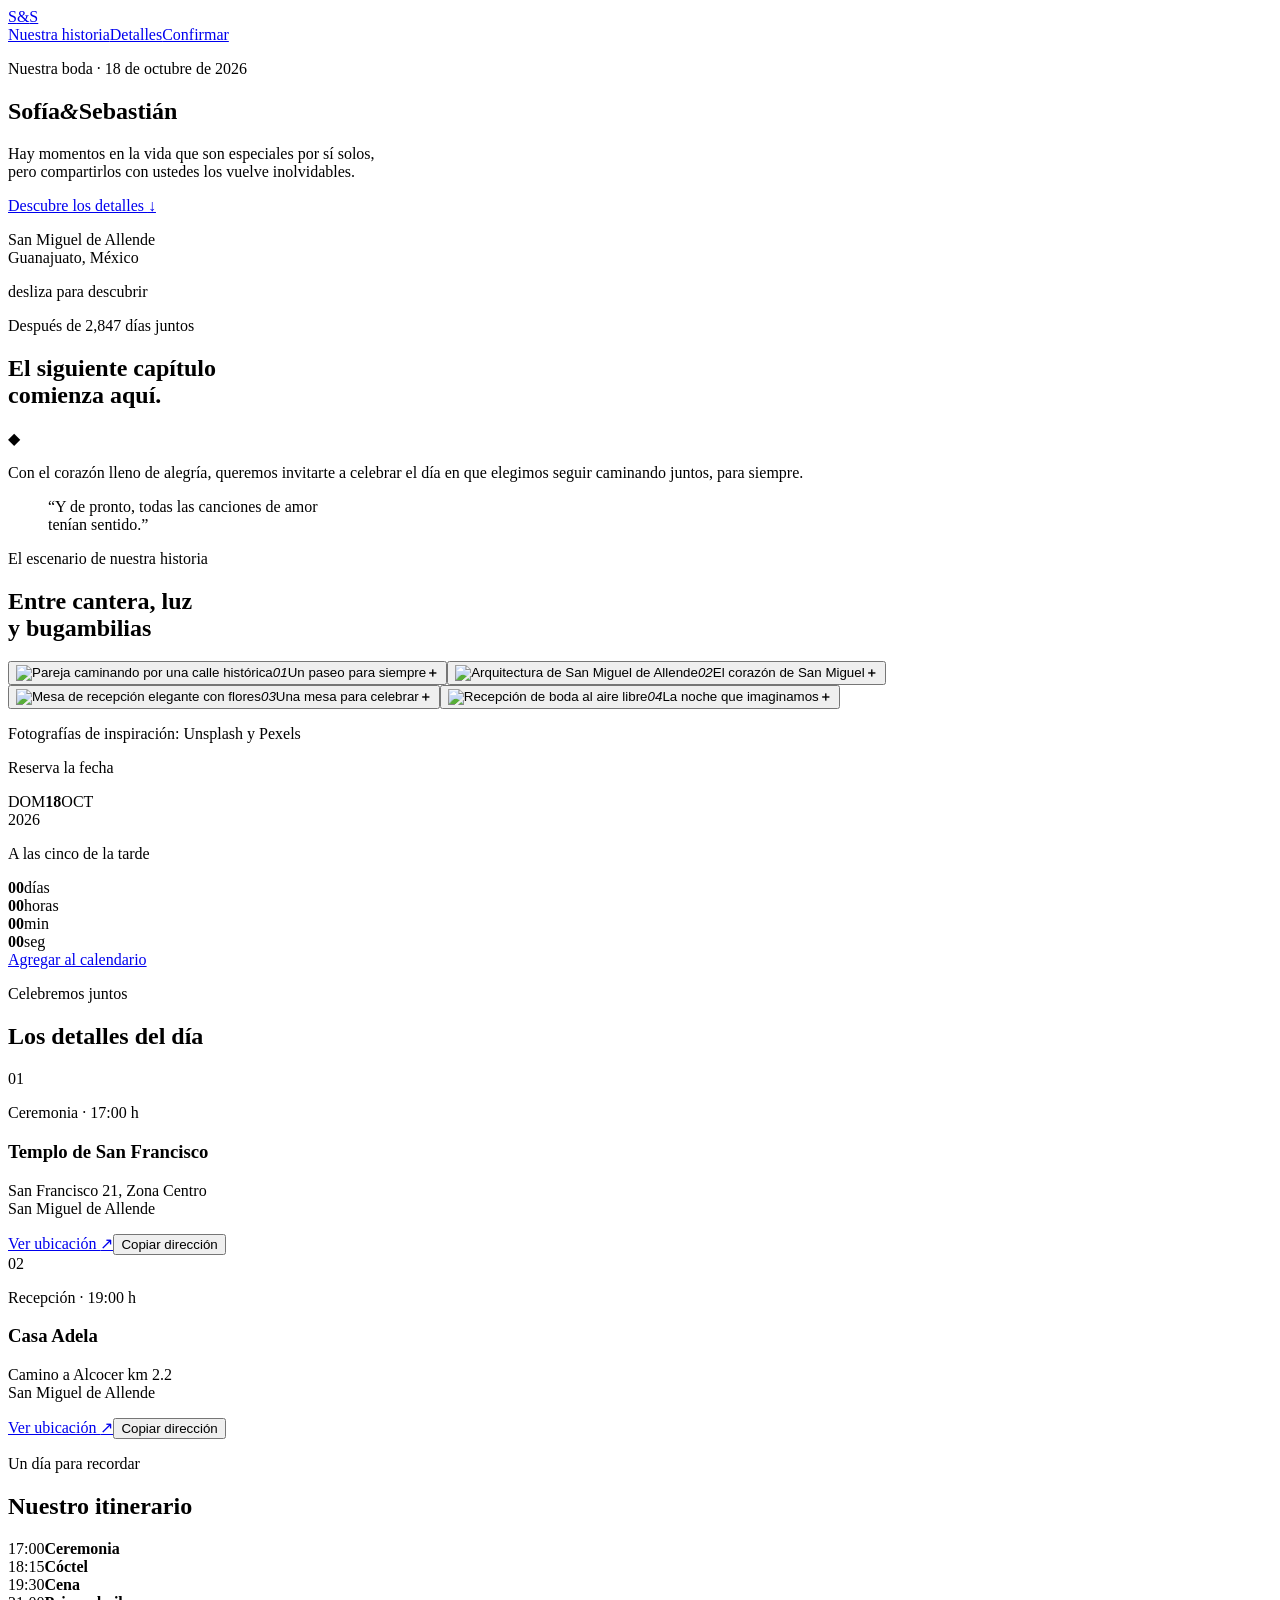
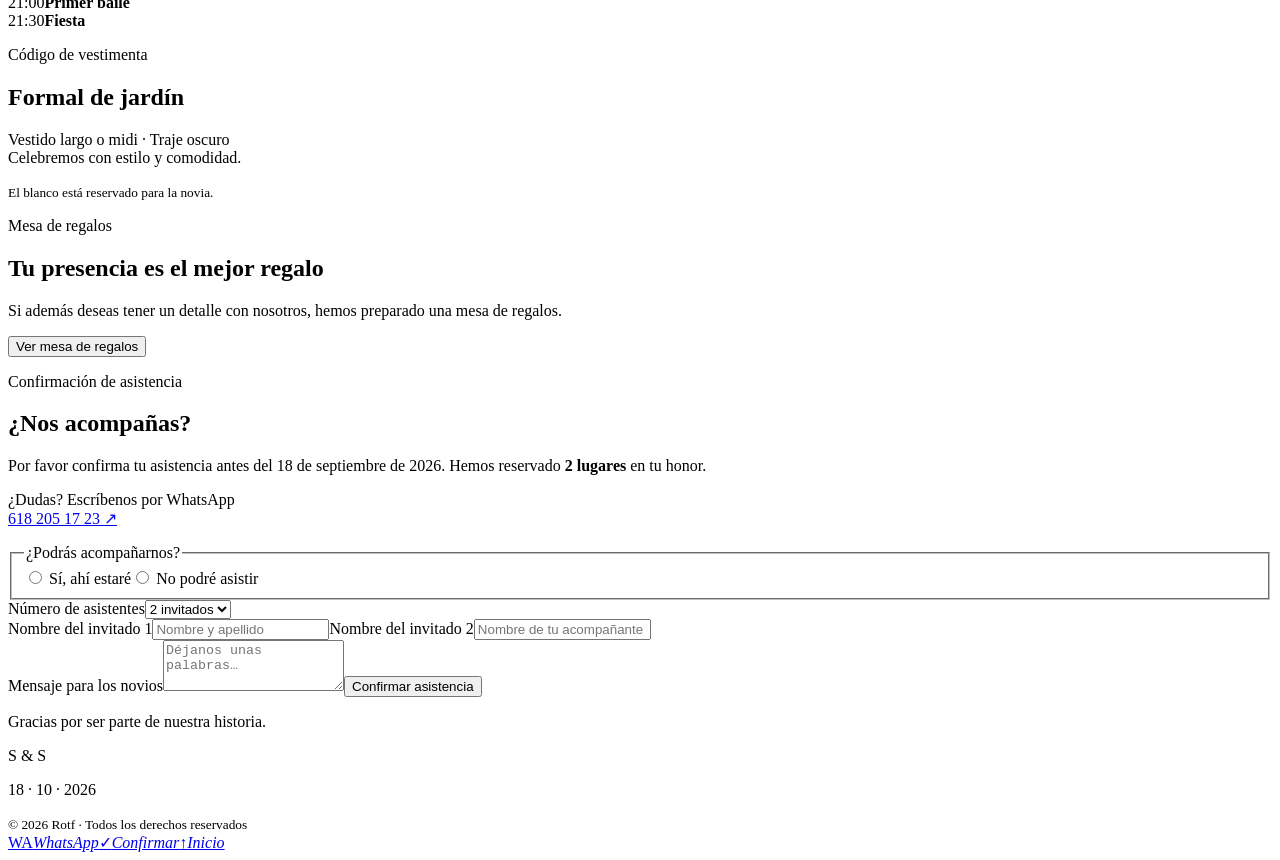
==== commit ad88f167: "Refine repeating animations and gift registry" ====
--- a/docs/index.html
+++ b/docs/index.html
@@ -1,2 +1,2 @@
-<!DOCTYPE html><html lang="es"><head><meta charSet="utf-8"/><meta name="viewport" content="width=device-width, initial-scale=1"/><link rel="stylesheet" href="/boda.2/_next/static/css/index.CCN22Eat.css" data-rsc-css-href="/boda.2/_next/static/css/index.CCN22Eat.css" data-precedence="vite-rsc/importer-resources"/><link rel="modulepreload" fetchPriority="low" href="/boda.2/_next/static/chunks/index-Bn__TQ4o.js"/><script src="/boda.2/_next/static/chunks/rolldown-runtime-C60lm6uB.js" type="module" async=""></script><script src="/boda.2/_next/static/chunks/framework-BgSIrAUN.js" type="module" async=""></script><link rel="modulepreload" href="/boda.2/_next/static/chunks/layout-segment-context-BNurElzi.js" crossorigin=""/><link rel="modulepreload" href="/boda.2/_next/static/chunks/page-BeFoc2uL.js" crossorigin=""/><title>Sofía y Sebastián | Nuestra boda</title><meta name="description" content="Acompáñanos a celebrar nuestra boda el 18 de octubre de 2026 en San Miguel de Allende."/><meta property="og:title" content="Sofía y Sebastián"/><meta property="og:description" content="18 de octubre de 2026 · San Miguel de Allende"/><meta property="og:image" content="https://rotfflores.github.io/boda.2/og-sofia.png"/><meta property="og:image:width" content="1734"/><meta property="og:image:height" content="907"/><meta property="og:image:alt" content="Invitación de boda de Sofía y Sebastián"/><meta name="twitter:card" content="summary_large_image"/><meta name="twitter:title" content="Sofía y Sebastián"/><meta name="twitter:description" content="18 de octubre de 2026 · San Miguel de Allende"/><meta name="twitter:image" content="https://rotfflores.github.io/boda.2/og-sofia.png"/><link rel="icon" href="/boda.2/favicon.svg"/><script>Object.assign(((self[Symbol.for("vinext.navigationRuntime")]??={bootstrap:{routeManifest:null},functions:{}}).bootstrap.rsc??={rsc:[]}),{params:{},nav:{"pathname":"/","searchParams":[]}})</script><link rel="modulepreload" href="/boda.2/_next/static/chunks/index-Bn__TQ4o.js" />
-</head><body><main><div class="reading-progress" style="width:0%" aria-hidden="true"></div><section class="hero" id="inicio"><div class="hero-photo" aria-hidden="true"></div><div class="hero-grain" aria-hidden="true"></div><div class="leaf leaf-one" aria-hidden="true"></div><div class="leaf leaf-two" aria-hidden="true"></div><nav class="nav" aria-label="Navegación principal"><a class="monogram" href="#inicio" aria-label="Inicio">S<span>&amp;</span>S</a><div class="nav-links"><a href="#historia">Nuestra historia</a><a href="#detalles">Detalles</a><a href="#rsvp">Confirmar</a></div></nav><div class="hero-content"><p class="eyebrow">Nuestra boda · 18 de octubre de 2026</p><h1><span>Sofía</span><em>&amp;</em><span>Sebastián</span></h1><p class="hero-copy">Hay momentos en la vida que son especiales por sí solos,<br/>pero compartirlos con ustedes los vuelve inolvidables.</p><a class="text-link" href="#detalles">Descubre los detalles <span>↓</span></a></div><p class="hero-place">San Miguel de Allende<br/><span>Guanajuato, México</span></p><p class="scroll-note"><span></span> desliza para descubrir</p></section><section class="intro section reveal" id="historia" data-reveal="true"><p class="eyebrow">Después de 2,847 días juntos</p><h2>El siguiente capítulo<br/>comienza aquí.</h2><div class="ornament"><span>◆</span></div><p class="lead">Con el corazón lleno de alegría, queremos invitarte a celebrar el día en que elegimos seguir caminando juntos, para siempre.</p><blockquote>“Y de pronto, todas las canciones de amor<br/>tenían sentido.”</blockquote></section><section class="gallery-section" aria-label="Galería de inspiración"><div class="gallery-title reveal" data-reveal="true"><p class="eyebrow">El escenario de nuestra historia</p><h2>Entre cantera, luz<br/>y bugambilias</h2></div><div class="gallery-grid"><button class="gallery-item gallery-1 reveal" data-reveal="true" aria-label="Ampliar: Un paseo para siempre"><img src="/boda.2/images/couple-street.jpg" alt="Pareja caminando por una calle histórica" loading="eager"/><span><i>0<!-- -->1</i>Un paseo para siempre<b>＋</b></span></button><button class="gallery-item gallery-2 reveal" data-reveal="true" aria-label="Ampliar: El corazón de San Miguel"><img src="/boda.2/images/cathedral.jpg" alt="Arquitectura de San Miguel de Allende" loading="eager"/><span><i>0<!-- -->2</i>El corazón de San Miguel<b>＋</b></span></button><button class="gallery-item gallery-3 reveal" data-reveal="true" aria-label="Ampliar: Una mesa para celebrar"><img src="/boda.2/images/reception.jpg" alt="Mesa de recepción elegante con flores" loading="lazy"/><span><i>0<!-- -->3</i>Una mesa para celebrar<b>＋</b></span></button><button class="gallery-item gallery-4 reveal" data-reveal="true" aria-label="Ampliar: La noche que imaginamos"><img src="/boda.2/images/garden-table.jpg" alt="Recepción de boda al aire libre" loading="lazy"/><span><i>0<!-- -->4</i>La noche que imaginamos<b>＋</b></span></button></div><p class="photo-credit">Fotografías de inspiración: Unsplash y Pexels</p></section><section class="date-section" aria-label="Fecha de la boda" data-reveal="true"><div class="date-card"><p class="eyebrow">Reserva la fecha</p><div class="date-lockup"><span>DOM</span><strong>18</strong><span>OCT<br/>2026</span></div><p>A las cinco de la tarde</p><div class="countdown" aria-label="Cuenta regresiva para la boda"><div class="countdown-unit"><strong>00</strong><span>días</span></div><div class="countdown-unit"><strong>00</strong><span>horas</span></div><div class="countdown-unit"><strong>00</strong><span>min</span></div><div class="countdown-unit"><strong>00</strong><span>seg</span></div></div><a class="button button-light" href="https://calendar.google.com/calendar/render?action=TEMPLATE&amp;text=Boda%20Sofia%20y%20Sebastian&amp;dates=20261018T230000Z/20261019T050000Z&amp;location=San%20Miguel%20de%20Allende" target="_blank" rel="noreferrer">Agregar al calendario</a></div></section><section class="details section reveal" id="detalles" data-reveal="true"><div class="section-heading"><p class="eyebrow">Celebremos juntos</p><h2>Los detalles del día</h2></div><div class="detail-grid"><article><span class="number">01</span><p class="eyebrow">Ceremonia · 17:00 h</p><h3>Templo de San Francisco</h3><p>San Francisco 21, Zona Centro<br/>San Miguel de Allende</p><div class="location-actions"><a class="text-link" href="https://maps.google.com/?q=Templo+de+San+Francisco+San+Miguel+de+Allende" target="_blank" rel="noreferrer">Ver ubicación <span>↗</span></a><button type="button">Copiar dirección</button></div></article><article><span class="number">02</span><p class="eyebrow">Recepción · 19:00 h</p><h3>Casa Adela</h3><p>Camino a Alcocer km 2.2<br/>San Miguel de Allende</p><div class="location-actions"><a class="text-link" href="https://maps.google.com/?q=Casa+Adela+San+Miguel+de+Allende" target="_blank" rel="noreferrer">Ver ubicación <span>↗</span></a><button type="button">Copiar dirección</button></div></article></div></section><section class="itinerary section reveal" data-reveal="true"><p class="eyebrow">Un día para recordar</p><h2>Nuestro itinerario</h2><div class="timeline"><div><span>17:00</span><i aria-hidden="true"></i><strong>Ceremonia</strong></div><div><span>18:15</span><i aria-hidden="true"></i><strong>Cóctel</strong></div><div><span>19:30</span><i aria-hidden="true"></i><strong>Cena</strong></div><div><span>21:00</span><i aria-hidden="true"></i><strong>Primer baile</strong></div><div><span>21:30</span><i aria-hidden="true"></i><strong>Fiesta</strong></div></div></section><section class="dress-gifts section reveal" data-reveal="true"><div><p class="eyebrow">Código de vestimenta</p><h2>Formal de jardín</h2><p>Vestido largo o midi · Traje oscuro<br/>Celebremos con estilo y comodidad.</p><div class="swatches" aria-label="Paleta sugerida"><i></i><i></i><i></i><i></i></div><small>El blanco está reservado para la novia.</small></div><div><p class="eyebrow">Mesa de regalos</p><h2>Tu presencia es el mejor regalo</h2><p>Si además deseas tener un detalle con nosotros, hemos preparado una mesa de regalos.</p><a class="button" href="#rsvp">Ver mesa de regalos</a></div></section><section class="rsvp section reveal" id="rsvp" data-reveal="true"><div class="rsvp-copy"><p class="eyebrow">Confirmación de asistencia</p><h2>¿Nos acompañas?</h2><p>Por favor confirma tu asistencia antes del 18 de septiembre de 2026. Hemos reservado <strong>2 lugares</strong> en tu honor.</p><p class="contact">¿Dudas? Escríbenos por WhatsApp<br/><a href="https://wa.me/526182051723?text=Hola%2C%20tengo%20una%20duda%20sobre%20la%20boda%20de%20Sof%C3%ADa%20y%20Sebasti%C3%A1n" target="_blank" rel="noreferrer" aria-label="Abrir WhatsApp al 618 205 17 23">618 205 17 23 <span>↗</span></a></p></div><form><fieldset><legend>¿Podrás acompañarnos?</legend><label><input required="" type="radio" name="attending" value="yes"/> Sí, ahí estaré</label><label><input type="radio" name="attending" value="no"/> No podré asistir</label></fieldset><label>Número de asistentes<select name="guests"><option value="1">1 invitado</option><option value="2" selected="">2 invitados</option></select></label><div class="guest-fields" aria-live="polite"><label class="guest-field">Nombre del invitado <!-- -->1<input required="" placeholder="Nombre y apellido" autoComplete="name" name="guest-1"/></label><label class="guest-field">Nombre del invitado <!-- -->2<input required="" placeholder="Nombre de tu acompañante" autoComplete="name" name="guest-2"/></label></div><label>Mensaje para los novios<textarea name="message" placeholder="Déjanos unas palabras…" rows="3"></textarea></label><button class="button" type="submit">Confirmar asistencia</button></form></section><footer><p>Gracias por ser parte de nuestra historia.</p><div>S <span>&amp;</span> S</div><p>18 · 10 · 2026</p><small>© 2026 Rotf · Todos los derechos reservados</small></footer><div class="floating-tools" aria-label="Herramientas de la invitación"><a class="tool-whatsapp" href="https://wa.me/526182051723?text=Hola%2C%20tengo%20una%20duda%20sobre%20la%20boda%20de%20Sof%C3%ADa%20y%20Sebasti%C3%A1n" target="_blank" rel="noreferrer" aria-label="Contactar por WhatsApp"><span>WA</span><i>WhatsApp</i></a><a href="https://calendar.google.com/calendar/render?action=TEMPLATE&amp;text=Boda%20Sofia%20y%20Sebastian&amp;dates=20261018T230000Z/20261019T050000Z&amp;location=San%20Miguel%20de%20Allende" target="_blank" rel="noreferrer" aria-label="Agregar al calendario"><span>＋</span><i>Calendario</i></a><a href="#rsvp" aria-label="Confirmar asistencia"><span>✓</span><i>Confirmar</i></a><a href="#inicio" aria-label="Volver al inicio"><span>↑</span><i>Inicio</i></a></div></main><script type="module" src="/boda.2/_next/static/chunks/index-Bn__TQ4o.js" id="_R_" async=""></script><script>((self[Symbol.for("vinext.navigationRuntime")]??={bootstrap:{routeManifest:null},functions:{}}).bootstrap.rsc??={rsc:[]}).rsc.push("2:I[\"8c0f216c4604\",[],\"Children\",1]\n")</script><script>((self[Symbol.for("vinext.navigationRuntime")]??={bootstrap:{routeManifest:null},functions:{}}).bootstrap.rsc??={rsc:[]}).rsc.push("3:I[\"593f344dc510\",[],\"GlobalErrorBoundary\",1]\n")</script><script>((self[Symbol.for("vinext.navigationRuntime")]??={bootstrap:{routeManifest:null},functions:{}}).bootstrap.rsc??={rsc:[]}).rsc.push("4:I[\"0b874ad30386\",[],\"default\",1]\n")</script><script>((self[Symbol.for("vinext.navigationRuntime")]??={bootstrap:{routeManifest:null},functions:{}}).bootstrap.rsc??={rsc:[]}).rsc.push("5:I[\"593f344dc510\",[],\"ErrorBoundary\",1]\n")</script><script>((self[Symbol.for("vinext.navigationRuntime")]??={bootstrap:{routeManifest:null},functions:{}}).bootstrap.rsc??={rsc:[]}).rsc.push("6:I[\"15c18cfaeeff\",[],\"LayoutSegmentProvider\",1]\n")</script><script>((self[Symbol.for("vinext.navigationRuntime")]??={bootstrap:{routeManifest:null},functions:{}}).bootstrap.rsc??={rsc:[]}).rsc.push("7:I[\"8c0f216c4604\",[],\"Slot\",1]\n")</script><script>((self[Symbol.for("vinext.navigationRuntime")]??={bootstrap:{routeManifest:null},functions:{}}).bootstrap.rsc??={rsc:[]}).rsc.push("8:I[\"9276801271d6\",[],\"AppRouterScrollTarget\",1]\n")</script><script>((self[Symbol.for("vinext.navigationRuntime")]??={bootstrap:{routeManifest:null},functions:{}}).bootstrap.rsc??={rsc:[]}).rsc.push("9:I[\"593f344dc510\",[],\"RedirectBoundary\",1]\n")</script><script>((self[Symbol.for("vinext.navigationRuntime")]??={bootstrap:{routeManifest:null},functions:{}}).bootstrap.rsc??={rsc:[]}).rsc.push(":HL[\"/boda.2/_next/static/css/index.CCN22Eat.css\",\"style\"     ]\n")</script><script>((self[Symbol.for("vinext.navigationRuntime")]??={bootstrap:{routeManifest:null},functions:{}}).bootstrap.rsc??={rsc:[]}).rsc.push("0:{\"__route\":\"route:/\",\"__interceptionContext\":null,\"__layoutIds\":[\"layout:/\"],\"__rootLayout\":\"/\",\"__sourcePage\":\"/page\",\"page:/\":\"$L1\",\"layout:/\":[[[[\"$\",\"link\",\"css:/boda.2/_next/static/css/index.CCN22Eat.css\",{\"rel\":\"stylesheet\",\"precedence\":\"vite-rsc/importer-resources\",\"href\":\"/boda.2/_next/static/css/index.CCN22Eat.css\",\"data-rsc-css-href\":\"/boda.2/_next/static/css/index.CCN22Eat.css\"}],\"$undefined\"],[\"$\",\"html\",null,{\"lang\":\"es\",\"children\":[\"$\",\"body\",null,{\"children\":[\"$\",\"$L2\",null,{}]}]}]],null],\"route:/\":[[[\"$\",\"meta\",null,{\"charSet\":\"utf-8\"}],[[\"$\",\"title\",\"0\",{\"children\":\"Sofía y Sebastián | Nuestra boda\"}],[\"$\",\"meta\",\"1\",{\"name\":\"description\",\"content\":\"Acompáñanos a celebrar nuestra boda el 18 de octubre de 2026 en San Miguel de Allende.\"}],[\"$\",\"meta\",\"2\",{\"property\":\"og:title\",\"content\":\"Sofía y Sebastián\"}],[\"$\",\"meta\",\"3\",{\"property\":\"og:description\",\"content\":\"18 de octubre de 2026 · San Miguel de Allende\"}],[\"$\",\"meta\",\"4\",{\"property\":\"og:image\",\"content\":\"https://rotfflores.github.io/boda.2/og-sofia.png\"}],[\"$\",\"meta\",\"5\",{\"property\":\"og:image:width\",\"content\":\"1734\"}],[\"$\",\"meta\",\"6\",{\"property\":\"og:image:height\",\"content\":\"907\"}],[\"$\",\"meta\",\"7\",{\"property\":\"og:image:alt\",\"content\":\"Invitación de boda de Sofía y Sebastián\"}],[\"$\",\"meta\",\"8\",{\"name\":\"twitter:card\",\"content\":\"summary_large_image\"}],[\"$\",\"meta\",\"9\",{\"name\":\"twitter:title\",\"content\":\"Sofía y Sebastián\"}],[\"$\",\"meta\",\"10\",{\"name\":\"twitter:description\",\"content\":\"18 de octubre de 2026 · San Miguel de Allende\"}],[\"$\",\"meta\",\"11\",{\"name\":\"twitter:image\",\"content\":\"https://rotfflores.github.io/boda.2/og-sofia.png\"}],[\"$\",\"link\",\"12\",{\"rel\":\"icon\",\"href\":\"/boda.2/favicon.svg\"}]],[[\"$\",\"meta\",\"0\",{\"name\":\"viewport\",\"content\":\"width=device-width, initial-scale=1\"}]]],[\"$\",\"$L3\",null,{\"fallback\":\"$4\",\"children\":[\"$\",\"$L5\",null,{\"fallback\":\"$4\",\"children\":[\"$\",\"$L6\",null,{\"providerId\":\"layout:/\",\"segmentMap\":{\"children\":[]},\"children\":[\"$\",\"$L7\",null,{\"id\":\"layout:/\",\"parallelSlots\":\"$undefined\",\"children\":[\"$\",\"$L8\",null,{\"children\":[\"$\",\"$L9\",null,{\"children\":[[\"$\",\"$L6\",null,{\"providerId\":\"page:/\",\"segmentMap\":{\"children\":[\"__PAGE__\"]},\"children\":[\"$\",\"$L7\",null,{\"id\":\"page:/\"}]}],null]}]}]}]}]}]}],null,null],\"__layoutFlags\":{\"layout:/\":\"s\"},\"__artifactCompatibility\":{\"schemaVersion\":1,\"graphVersion\":\"app-route-graph:1177fd80f83fa7b0\",\"deploymentVersion\":\"c60bac70-c353-45a3-8fa2-1d351406d5e2\",\"appElementsSchemaVersion\":1,\"rscPayloadSchemaVersion\":1,\"rootBoundaryId\":\"/\",\"renderEpoch\":null},\"__renderObservation\":{\"schemaVersion\":1,\"output\":{\"kind\":\"app-rsc\",\"mountedSlotsFingerprint\":null,\"renderEpoch\":null,\"rootBoundaryId\":\"/\",\"routeId\":\"route:/\"},\"completeness\":\"partial\",\"boundaryOutcome\":{\"kind\":\"unknown\"},\"requestApis\":[{\"kind\":\"connection\",\"status\":\"unknown\"},{\"kind\":\"cookies\",\"status\":\"unknown\"},{\"kind\":\"draftMode\",\"status\":\"unknown\"},{\"kind\":\"headers\",\"status\":\"unknown\"},{\"kind\":\"params\",\"status\":\"unknown\"},{\"kind\":\"searchParams\",\"status\":\"unknown\"}],\"dynamicFetches\":[],\"cacheTags\":[\"/\",\"_N_T_/\",\"_N_T_/index\",\"_N_T_/layout\",\"_N_T_/page\"],\"pathTags\":[\"/\"],\"cacheability\":\"unknown\",\"downgrade\":{\"target\":\"freshRender\",\"reasons\":[{\"code\":\"CP_DOWNGRADE_CACHEABILITY_UNKNOWN\",\"target\":\"freshRender\"},{\"code\":\"CP_DOWNGRADE_INCOMPLETE_OBSERVATION\",\"completeness\":\"partial\",\"target\":\"freshRender\"},{\"code\":\"CP_DOWNGRADE_UNKNOWN_REQUEST_API\",\"requestApi\":\"connection\",\"target\":\"freshRender\"},{\"code\":\"CP_DOWNGRADE_UNKNOWN_REQUEST_API\",\"requestApi\":\"cookies\",\"target\":\"freshRender\"},{\"code\":\"CP_DOWNGRADE_UNKNOWN_REQUEST_API\",\"requestApi\":\"draftMode\",\"target\":\"freshRender\"},{\"code\":\"CP_DOWNGRADE_UNKNOWN_REQUEST_API\",\"requestApi\":\"headers\",\"target\":\"freshRender\"},{\"code\":\"CP_DOWNGRADE_UNKNOWN_REQUEST_API\",\"requestApi\":\"params\",\"target\":\"freshRender\"},{\"code\":\"CP_DOWNGRADE_UNKNOWN_REQUEST_API\",\"requestApi\":\"searchParams\",\"target\":\"freshRender\"}],\"fallback\":{\"kind\":\"breakerFallback\",\"code\":\"CP_PRIVATE_DYNAMIC_DOWNGRADE\",\"mode\":\"renderFresh\",\"scope\":\"affectedOutput\",\"fields\":{\"reasonCodes\":[\"CP_DOWNGRADE_CACHEABILITY_UNKNOWN\",\"CP_DOWNGRADE_INCOMPLETE_OBSERVATION\",\"CP_DOWNGRADE_UNKNOWN_REQUEST_API\",\"CP_DOWNGRADE_UNKNOWN_REQUEST_API\",\"CP_DOWNGRADE_UNKNOWN_REQUEST_API\",\"CP_DOWNGRADE_UNKNOWN_REQUEST_API\",\"CP_DOWNGRADE_UNKNOWN_REQUEST_API\",\"CP_DOWNGRADE_UNKNOWN_REQUEST_API\"],\"target\":\"freshRender\"}},\"isPublicCacheCandidate\":false}}}\n")</script><script>((self[Symbol.for("vinext.navigationRuntime")]??={bootstrap:{routeManifest:null},functions:{}}).bootstrap.rsc??={rsc:[]}).rsc.push("a:I[\"6efdf509a785\",[],\"default\",1]\n")</script><script>((self[Symbol.for("vinext.navigationRuntime")]??={bootstrap:{routeManifest:null},functions:{}}).bootstrap.rsc??={rsc:[]}).rsc.push("1:[\"$\",\"$La\",null,{\"params\":\"$@b\",\"searchParams\":\"$@c\"}]\n")</script><script>((self[Symbol.for("vinext.navigationRuntime")]??={bootstrap:{routeManifest:null},functions:{}}).bootstrap.rsc??={rsc:[]}).rsc.push("b:{}\n")</script><script>((self[Symbol.for("vinext.navigationRuntime")]??={bootstrap:{routeManifest:null},functions:{}}).bootstrap.rsc??={rsc:[]}).rsc.push("c:{}\n")</script><script>Object.assign(((self[Symbol.for("vinext.navigationRuntime")]??={bootstrap:{routeManifest:null},functions:{}}).bootstrap.rsc??={rsc:[]}),{"initialCacheKind":"dynamic"});((self[Symbol.for("vinext.navigationRuntime")]??={bootstrap:{routeManifest:null},functions:{}}).bootstrap.rsc??={rsc:[]}).done=true</script></body></html>+<!DOCTYPE html><html lang="es"><head><meta charSet="utf-8"/><meta name="viewport" content="width=device-width, initial-scale=1"/><link rel="stylesheet" href="/boda.2/_next/static/css/index.QrTF_n8J.css" data-rsc-css-href="/boda.2/_next/static/css/index.QrTF_n8J.css" data-precedence="vite-rsc/importer-resources"/><link rel="modulepreload" fetchPriority="low" href="/boda.2/_next/static/chunks/index-qA-CxALF.js"/><script src="/boda.2/_next/static/chunks/rolldown-runtime-C60lm6uB.js" type="module" async=""></script><script src="/boda.2/_next/static/chunks/framework-BgSIrAUN.js" type="module" async=""></script><link rel="modulepreload" href="/boda.2/_next/static/chunks/layout-segment-context-C11Ja4J9.js" crossorigin=""/><link rel="modulepreload" href="/boda.2/_next/static/chunks/page-Cy7pFhHo.js" crossorigin=""/><title>Sofía y Sebastián | Nuestra boda</title><meta name="description" content="Acompáñanos a celebrar nuestra boda el 18 de octubre de 2026 en San Miguel de Allende."/><meta property="og:title" content="Sofía y Sebastián"/><meta property="og:description" content="18 de octubre de 2026 · San Miguel de Allende"/><meta property="og:image" content="https://rotfflores.github.io/boda.2/og-sofia.png"/><meta property="og:image:width" content="1734"/><meta property="og:image:height" content="907"/><meta property="og:image:alt" content="Invitación de boda de Sofía y Sebastián"/><meta name="twitter:card" content="summary_large_image"/><meta name="twitter:title" content="Sofía y Sebastián"/><meta name="twitter:description" content="18 de octubre de 2026 · San Miguel de Allende"/><meta name="twitter:image" content="https://rotfflores.github.io/boda.2/og-sofia.png"/><link rel="icon" href="/boda.2/favicon.svg"/><script>Object.assign(((self[Symbol.for("vinext.navigationRuntime")]??={bootstrap:{routeManifest:null},functions:{}}).bootstrap.rsc??={rsc:[]}),{params:{},nav:{"pathname":"/","searchParams":[]}})</script><link rel="modulepreload" href="/boda.2/_next/static/chunks/index-qA-CxALF.js" />
+</head><body><main><div class="reading-progress" style="width:0%" aria-hidden="true"></div><section class="hero" id="inicio"><div class="hero-photo" aria-hidden="true"></div><div class="hero-grain" aria-hidden="true"></div><div class="leaf leaf-one" aria-hidden="true"></div><div class="leaf leaf-two" aria-hidden="true"></div><nav class="nav" aria-label="Navegación principal"><a class="monogram" href="#inicio" aria-label="Inicio">S<span>&amp;</span>S</a><div class="nav-links"><a href="#historia">Nuestra historia</a><a href="#detalles">Detalles</a><a href="#rsvp">Confirmar</a></div></nav><div class="hero-content"><p class="eyebrow">Nuestra boda · 18 de octubre de 2026</p><h1><span>Sofía</span><em>&amp;</em><span>Sebastián</span></h1><p class="hero-copy">Hay momentos en la vida que son especiales por sí solos,<br/>pero compartirlos con ustedes los vuelve inolvidables.</p><a class="text-link" href="#detalles">Descubre los detalles <span>↓</span></a></div><p class="hero-place">San Miguel de Allende<br/><span>Guanajuato, México</span></p><p class="scroll-note"><span></span> desliza para descubrir</p></section><section class="intro section reveal" id="historia" data-reveal="true"><p class="eyebrow">Después de 2,847 días juntos</p><h2>El siguiente capítulo<br/>comienza aquí.</h2><div class="ornament"><span>◆</span></div><p class="lead">Con el corazón lleno de alegría, queremos invitarte a celebrar el día en que elegimos seguir caminando juntos, para siempre.</p><blockquote>“Y de pronto, todas las canciones de amor<br/>tenían sentido.”</blockquote></section><section class="gallery-section" aria-label="Galería de inspiración"><div class="gallery-title reveal" data-reveal="true"><p class="eyebrow">El escenario de nuestra historia</p><h2>Entre cantera, luz<br/>y bugambilias</h2></div><div class="gallery-grid"><button class="gallery-item gallery-1 reveal" data-reveal="true" aria-label="Ampliar: Un paseo para siempre"><img src="/boda.2/images/couple-street.jpg" alt="Pareja caminando por una calle histórica" loading="eager"/><span><i>0<!-- -->1</i>Un paseo para siempre<b>＋</b></span></button><button class="gallery-item gallery-2 reveal" data-reveal="true" aria-label="Ampliar: El corazón de San Miguel"><img src="/boda.2/images/cathedral.jpg" alt="Arquitectura de San Miguel de Allende" loading="eager"/><span><i>0<!-- -->2</i>El corazón de San Miguel<b>＋</b></span></button><button class="gallery-item gallery-3 reveal" data-reveal="true" aria-label="Ampliar: Una mesa para celebrar"><img src="/boda.2/images/reception.jpg" alt="Mesa de recepción elegante con flores" loading="lazy"/><span><i>0<!-- -->3</i>Una mesa para celebrar<b>＋</b></span></button><button class="gallery-item gallery-4 reveal" data-reveal="true" aria-label="Ampliar: La noche que imaginamos"><img src="/boda.2/images/garden-table.jpg" alt="Recepción de boda al aire libre" loading="lazy"/><span><i>0<!-- -->4</i>La noche que imaginamos<b>＋</b></span></button></div><p class="photo-credit">Fotografías de inspiración: Unsplash y Pexels</p></section><section class="date-section" aria-label="Fecha de la boda" data-reveal="true"><div class="date-card"><p class="eyebrow">Reserva la fecha</p><div class="date-lockup"><span>DOM</span><strong>18</strong><span>OCT<br/>2026</span></div><p>A las cinco de la tarde</p><div class="countdown" aria-label="Cuenta regresiva para la boda"><div class="countdown-unit"><strong>00</strong><span>días</span></div><div class="countdown-unit"><strong>00</strong><span>horas</span></div><div class="countdown-unit"><strong>00</strong><span>min</span></div><div class="countdown-unit"><strong>00</strong><span>seg</span></div></div><a class="button button-light" href="https://calendar.google.com/calendar/render?action=TEMPLATE&amp;text=Boda%20Sofia%20y%20Sebastian&amp;dates=20261018T230000Z/20261019T050000Z&amp;location=San%20Miguel%20de%20Allende" target="_blank" rel="noreferrer">Agregar al calendario</a></div></section><section class="details section reveal" id="detalles" data-reveal="true"><div class="section-heading"><p class="eyebrow">Celebremos juntos</p><h2>Los detalles del día</h2></div><div class="detail-grid"><article><span class="number">01</span><p class="eyebrow">Ceremonia · 17:00 h</p><h3>Templo de San Francisco</h3><p>San Francisco 21, Zona Centro<br/>San Miguel de Allende</p><div class="location-actions"><a class="text-link" href="https://maps.google.com/?q=Templo+de+San+Francisco+San+Miguel+de+Allende" target="_blank" rel="noreferrer">Ver ubicación <span>↗</span></a><button type="button">Copiar dirección</button></div></article><article><span class="number">02</span><p class="eyebrow">Recepción · 19:00 h</p><h3>Casa Adela</h3><p>Camino a Alcocer km 2.2<br/>San Miguel de Allende</p><div class="location-actions"><a class="text-link" href="https://maps.google.com/?q=Casa+Adela+San+Miguel+de+Allende" target="_blank" rel="noreferrer">Ver ubicación <span>↗</span></a><button type="button">Copiar dirección</button></div></article></div></section><section class="itinerary section reveal" data-reveal="true"><p class="eyebrow">Un día para recordar</p><h2>Nuestro itinerario</h2><div class="timeline"><div><span>17:00</span><i aria-hidden="true"></i><strong>Ceremonia</strong></div><div><span>18:15</span><i aria-hidden="true"></i><strong>Cóctel</strong></div><div><span>19:30</span><i aria-hidden="true"></i><strong>Cena</strong></div><div><span>21:00</span><i aria-hidden="true"></i><strong>Primer baile</strong></div><div><span>21:30</span><i aria-hidden="true"></i><strong>Fiesta</strong></div></div></section><section class="dress-gifts section reveal" data-reveal="true"><div><p class="eyebrow">Código de vestimenta</p><h2>Formal de jardín</h2><p>Vestido largo o midi · Traje oscuro<br/>Celebremos con estilo y comodidad.</p><div class="swatches" aria-label="Paleta sugerida"><i></i><i></i><i></i><i></i></div><small>El blanco está reservado para la novia.</small></div><div><p class="eyebrow">Mesa de regalos</p><h2>Tu presencia es el mejor regalo</h2><p>Si además deseas tener un detalle con nosotros, hemos preparado una mesa de regalos.</p><button class="button" type="button">Ver mesa de regalos</button></div></section><section class="rsvp section reveal" id="rsvp" data-reveal="true"><div class="rsvp-copy"><p class="eyebrow">Confirmación de asistencia</p><h2>¿Nos acompañas?</h2><p>Por favor confirma tu asistencia antes del 18 de septiembre de 2026. Hemos reservado <strong>2 lugares</strong> en tu honor.</p><p class="contact">¿Dudas? Escríbenos por WhatsApp<br/><a href="https://wa.me/526182051723?text=Hola%2C%20tengo%20una%20duda%20sobre%20la%20boda%20de%20Sof%C3%ADa%20y%20Sebasti%C3%A1n" target="_blank" rel="noreferrer" aria-label="Abrir WhatsApp al 618 205 17 23">618 205 17 23 <span>↗</span></a></p></div><form><fieldset><legend>¿Podrás acompañarnos?</legend><label><input required="" type="radio" name="attending" value="yes"/> Sí, ahí estaré</label><label><input type="radio" name="attending" value="no"/> No podré asistir</label></fieldset><label>Número de asistentes<select name="guests"><option value="1">1 invitado</option><option value="2" selected="">2 invitados</option></select></label><div class="guest-fields" aria-live="polite"><label class="guest-field">Nombre del invitado <!-- -->1<input required="" placeholder="Nombre y apellido" autoComplete="name" name="guest-1"/></label><label class="guest-field">Nombre del invitado <!-- -->2<input required="" placeholder="Nombre de tu acompañante" autoComplete="name" name="guest-2"/></label></div><label>Mensaje para los novios<textarea name="message" placeholder="Déjanos unas palabras…" rows="3"></textarea></label><button class="button" type="submit">Confirmar asistencia</button></form></section><footer><p>Gracias por ser parte de nuestra historia.</p><div>S <span>&amp;</span> S</div><p>18 · 10 · 2026</p><small>© 2026 Rotf · Todos los derechos reservados</small></footer><div class="floating-tools" aria-label="Herramientas de la invitación"><a class="tool-whatsapp" href="https://wa.me/526182051723?text=Hola%2C%20tengo%20una%20duda%20sobre%20la%20boda%20de%20Sof%C3%ADa%20y%20Sebasti%C3%A1n" target="_blank" rel="noreferrer" aria-label="Contactar por WhatsApp"><span>WA</span><i>WhatsApp</i></a><a href="#rsvp" aria-label="Confirmar asistencia"><span>✓</span><i>Confirmar</i></a><a href="#inicio" aria-label="Volver al inicio"><span>↑</span><i>Inicio</i></a></div></main><script type="module" src="/boda.2/_next/static/chunks/index-qA-CxALF.js" id="_R_" async=""></script><script>((self[Symbol.for("vinext.navigationRuntime")]??={bootstrap:{routeManifest:null},functions:{}}).bootstrap.rsc??={rsc:[]}).rsc.push("2:I[\"8c0f216c4604\",[],\"Children\",1]\n")</script><script>((self[Symbol.for("vinext.navigationRuntime")]??={bootstrap:{routeManifest:null},functions:{}}).bootstrap.rsc??={rsc:[]}).rsc.push("3:I[\"593f344dc510\",[],\"GlobalErrorBoundary\",1]\n")</script><script>((self[Symbol.for("vinext.navigationRuntime")]??={bootstrap:{routeManifest:null},functions:{}}).bootstrap.rsc??={rsc:[]}).rsc.push("4:I[\"0b874ad30386\",[],\"default\",1]\n")</script><script>((self[Symbol.for("vinext.navigationRuntime")]??={bootstrap:{routeManifest:null},functions:{}}).bootstrap.rsc??={rsc:[]}).rsc.push("5:I[\"593f344dc510\",[],\"ErrorBoundary\",1]\n")</script><script>((self[Symbol.for("vinext.navigationRuntime")]??={bootstrap:{routeManifest:null},functions:{}}).bootstrap.rsc??={rsc:[]}).rsc.push("6:I[\"15c18cfaeeff\",[],\"LayoutSegmentProvider\",1]\n")</script><script>((self[Symbol.for("vinext.navigationRuntime")]??={bootstrap:{routeManifest:null},functions:{}}).bootstrap.rsc??={rsc:[]}).rsc.push("7:I[\"8c0f216c4604\",[],\"Slot\",1]\n")</script><script>((self[Symbol.for("vinext.navigationRuntime")]??={bootstrap:{routeManifest:null},functions:{}}).bootstrap.rsc??={rsc:[]}).rsc.push("8:I[\"9276801271d6\",[],\"AppRouterScrollTarget\",1]\n")</script><script>((self[Symbol.for("vinext.navigationRuntime")]??={bootstrap:{routeManifest:null},functions:{}}).bootstrap.rsc??={rsc:[]}).rsc.push("9:I[\"593f344dc510\",[],\"RedirectBoundary\",1]\n")</script><script>((self[Symbol.for("vinext.navigationRuntime")]??={bootstrap:{routeManifest:null},functions:{}}).bootstrap.rsc??={rsc:[]}).rsc.push(":HL[\"/boda.2/_next/static/css/index.QrTF_n8J.css\",\"style\"     ]\n")</script><script>((self[Symbol.for("vinext.navigationRuntime")]??={bootstrap:{routeManifest:null},functions:{}}).bootstrap.rsc??={rsc:[]}).rsc.push("0:{\"__route\":\"route:/\",\"__interceptionContext\":null,\"__layoutIds\":[\"layout:/\"],\"__rootLayout\":\"/\",\"__sourcePage\":\"/page\",\"page:/\":\"$L1\",\"layout:/\":[[[[\"$\",\"link\",\"css:/boda.2/_next/static/css/index.QrTF_n8J.css\",{\"rel\":\"stylesheet\",\"precedence\":\"vite-rsc/importer-resources\",\"href\":\"/boda.2/_next/static/css/index.QrTF_n8J.css\",\"data-rsc-css-href\":\"/boda.2/_next/static/css/index.QrTF_n8J.css\"}],\"$undefined\"],[\"$\",\"html\",null,{\"lang\":\"es\",\"children\":[\"$\",\"body\",null,{\"children\":[\"$\",\"$L2\",null,{}]}]}]],null],\"route:/\":[[[\"$\",\"meta\",null,{\"charSet\":\"utf-8\"}],[[\"$\",\"title\",\"0\",{\"children\":\"Sofía y Sebastián | Nuestra boda\"}],[\"$\",\"meta\",\"1\",{\"name\":\"description\",\"content\":\"Acompáñanos a celebrar nuestra boda el 18 de octubre de 2026 en San Miguel de Allende.\"}],[\"$\",\"meta\",\"2\",{\"property\":\"og:title\",\"content\":\"Sofía y Sebastián\"}],[\"$\",\"meta\",\"3\",{\"property\":\"og:description\",\"content\":\"18 de octubre de 2026 · San Miguel de Allende\"}],[\"$\",\"meta\",\"4\",{\"property\":\"og:image\",\"content\":\"https://rotfflores.github.io/boda.2/og-sofia.png\"}],[\"$\",\"meta\",\"5\",{\"property\":\"og:image:width\",\"content\":\"1734\"}],[\"$\",\"meta\",\"6\",{\"property\":\"og:image:height\",\"content\":\"907\"}],[\"$\",\"meta\",\"7\",{\"property\":\"og:image:alt\",\"content\":\"Invitación de boda de Sofía y Sebastián\"}],[\"$\",\"meta\",\"8\",{\"name\":\"twitter:card\",\"content\":\"summary_large_image\"}],[\"$\",\"meta\",\"9\",{\"name\":\"twitter:title\",\"content\":\"Sofía y Sebastián\"}],[\"$\",\"meta\",\"10\",{\"name\":\"twitter:description\",\"content\":\"18 de octubre de 2026 · San Miguel de Allende\"}],[\"$\",\"meta\",\"11\",{\"name\":\"twitter:image\",\"content\":\"https://rotfflores.github.io/boda.2/og-sofia.png\"}],[\"$\",\"link\",\"12\",{\"rel\":\"icon\",\"href\":\"/boda.2/favicon.svg\"}]],[[\"$\",\"meta\",\"0\",{\"name\":\"viewport\",\"content\":\"width=device-width, initial-scale=1\"}]]],[\"$\",\"$L3\",null,{\"fallback\":\"$4\",\"children\":[\"$\",\"$L5\",null,{\"fallback\":\"$4\",\"children\":[\"$\",\"$L6\",null,{\"providerId\":\"layout:/\",\"segmentMap\":{\"children\":[]},\"children\":[\"$\",\"$L7\",null,{\"id\":\"layout:/\",\"parallelSlots\":\"$undefined\",\"children\":[\"$\",\"$L8\",null,{\"children\":[\"$\",\"$L9\",null,{\"children\":[[\"$\",\"$L6\",null,{\"providerId\":\"page:/\",\"segmentMap\":{\"children\":[\"__PAGE__\"]},\"children\":[\"$\",\"$L7\",null,{\"id\":\"page:/\"}]}],null]}]}]}]}]}]}],null,null],\"__layoutFlags\":{\"layout:/\":\"s\"},\"__artifactCompatibility\":{\"schemaVersion\":1,\"graphVersion\":\"app-route-graph:1177fd80f83fa7b0\",\"deploymentVersion\":\"bc563249-7b59-438a-9756-c9d96d191336\",\"appElementsSchemaVersion\":1,\"rscPayloadSchemaVersion\":1,\"rootBoundaryId\":\"/\",\"renderEpoch\":null},\"__renderObservation\":{\"schemaVersion\":1,\"output\":{\"kind\":\"app-rsc\",\"mountedSlotsFingerprint\":null,\"renderEpoch\":null,\"rootBoundaryId\":\"/\",\"routeId\":\"route:/\"},\"completeness\":\"partial\",\"boundaryOutcome\":{\"kind\":\"unknown\"},\"requestApis\":[{\"kind\":\"connection\",\"status\":\"unknown\"},{\"kind\":\"cookies\",\"status\":\"unknown\"},{\"kind\":\"draftMode\",\"status\":\"unknown\"},{\"kind\":\"headers\",\"status\":\"unknown\"},{\"kind\":\"params\",\"status\":\"unknown\"},{\"kind\":\"searchParams\",\"status\":\"unknown\"}],\"dynamicFetches\":[],\"cacheTags\":[\"/\",\"_N_T_/\",\"_N_T_/index\",\"_N_T_/layout\",\"_N_T_/page\"],\"pathTags\":[\"/\"],\"cacheability\":\"unknown\",\"downgrade\":{\"target\":\"freshRender\",\"reasons\":[{\"code\":\"CP_DOWNGRADE_CACHEABILITY_UNKNOWN\",\"target\":\"freshRender\"},{\"code\":\"CP_DOWNGRADE_INCOMPLETE_OBSERVATION\",\"completeness\":\"partial\",\"target\":\"freshRender\"},{\"code\":\"CP_DOWNGRADE_UNKNOWN_REQUEST_API\",\"requestApi\":\"connection\",\"target\":\"freshRender\"},{\"code\":\"CP_DOWNGRADE_UNKNOWN_REQUEST_API\",\"requestApi\":\"cookies\",\"target\":\"freshRender\"},{\"code\":\"CP_DOWNGRADE_UNKNOWN_REQUEST_API\",\"requestApi\":\"draftMode\",\"target\":\"freshRender\"},{\"code\":\"CP_DOWNGRADE_UNKNOWN_REQUEST_API\",\"requestApi\":\"headers\",\"target\":\"freshRender\"},{\"code\":\"CP_DOWNGRADE_UNKNOWN_REQUEST_API\",\"requestApi\":\"params\",\"target\":\"freshRender\"},{\"code\":\"CP_DOWNGRADE_UNKNOWN_REQUEST_API\",\"requestApi\":\"searchParams\",\"target\":\"freshRender\"}],\"fallback\":{\"kind\":\"breakerFallback\",\"code\":\"CP_PRIVATE_DYNAMIC_DOWNGRADE\",\"mode\":\"renderFresh\",\"scope\":\"affectedOutput\",\"fields\":{\"reasonCodes\":[\"CP_DOWNGRADE_CACHEABILITY_UNKNOWN\",\"CP_DOWNGRADE_INCOMPLETE_OBSERVATION\",\"CP_DOWNGRADE_UNKNOWN_REQUEST_API\",\"CP_DOWNGRADE_UNKNOWN_REQUEST_API\",\"CP_DOWNGRADE_UNKNOWN_REQUEST_API\",\"CP_DOWNGRADE_UNKNOWN_REQUEST_API\",\"CP_DOWNGRADE_UNKNOWN_REQUEST_API\",\"CP_DOWNGRADE_UNKNOWN_REQUEST_API\"],\"target\":\"freshRender\"}},\"isPublicCacheCandidate\":false}}}\n")</script><script>((self[Symbol.for("vinext.navigationRuntime")]??={bootstrap:{routeManifest:null},functions:{}}).bootstrap.rsc??={rsc:[]}).rsc.push("a:I[\"6efdf509a785\",[],\"default\",1]\n")</script><script>((self[Symbol.for("vinext.navigationRuntime")]??={bootstrap:{routeManifest:null},functions:{}}).bootstrap.rsc??={rsc:[]}).rsc.push("1:[\"$\",\"$La\",null,{\"params\":\"$@b\",\"searchParams\":\"$@c\"}]\n")</script><script>((self[Symbol.for("vinext.navigationRuntime")]??={bootstrap:{routeManifest:null},functions:{}}).bootstrap.rsc??={rsc:[]}).rsc.push("b:{}\n")</script><script>((self[Symbol.for("vinext.navigationRuntime")]??={bootstrap:{routeManifest:null},functions:{}}).bootstrap.rsc??={rsc:[]}).rsc.push("c:{}\n")</script><script>Object.assign(((self[Symbol.for("vinext.navigationRuntime")]??={bootstrap:{routeManifest:null},functions:{}}).bootstrap.rsc??={rsc:[]}),{"initialCacheKind":"dynamic"});((self[Symbol.for("vinext.navigationRuntime")]??={bootstrap:{routeManifest:null},functions:{}}).bootstrap.rsc??={rsc:[]}).done=true</script></body></html>
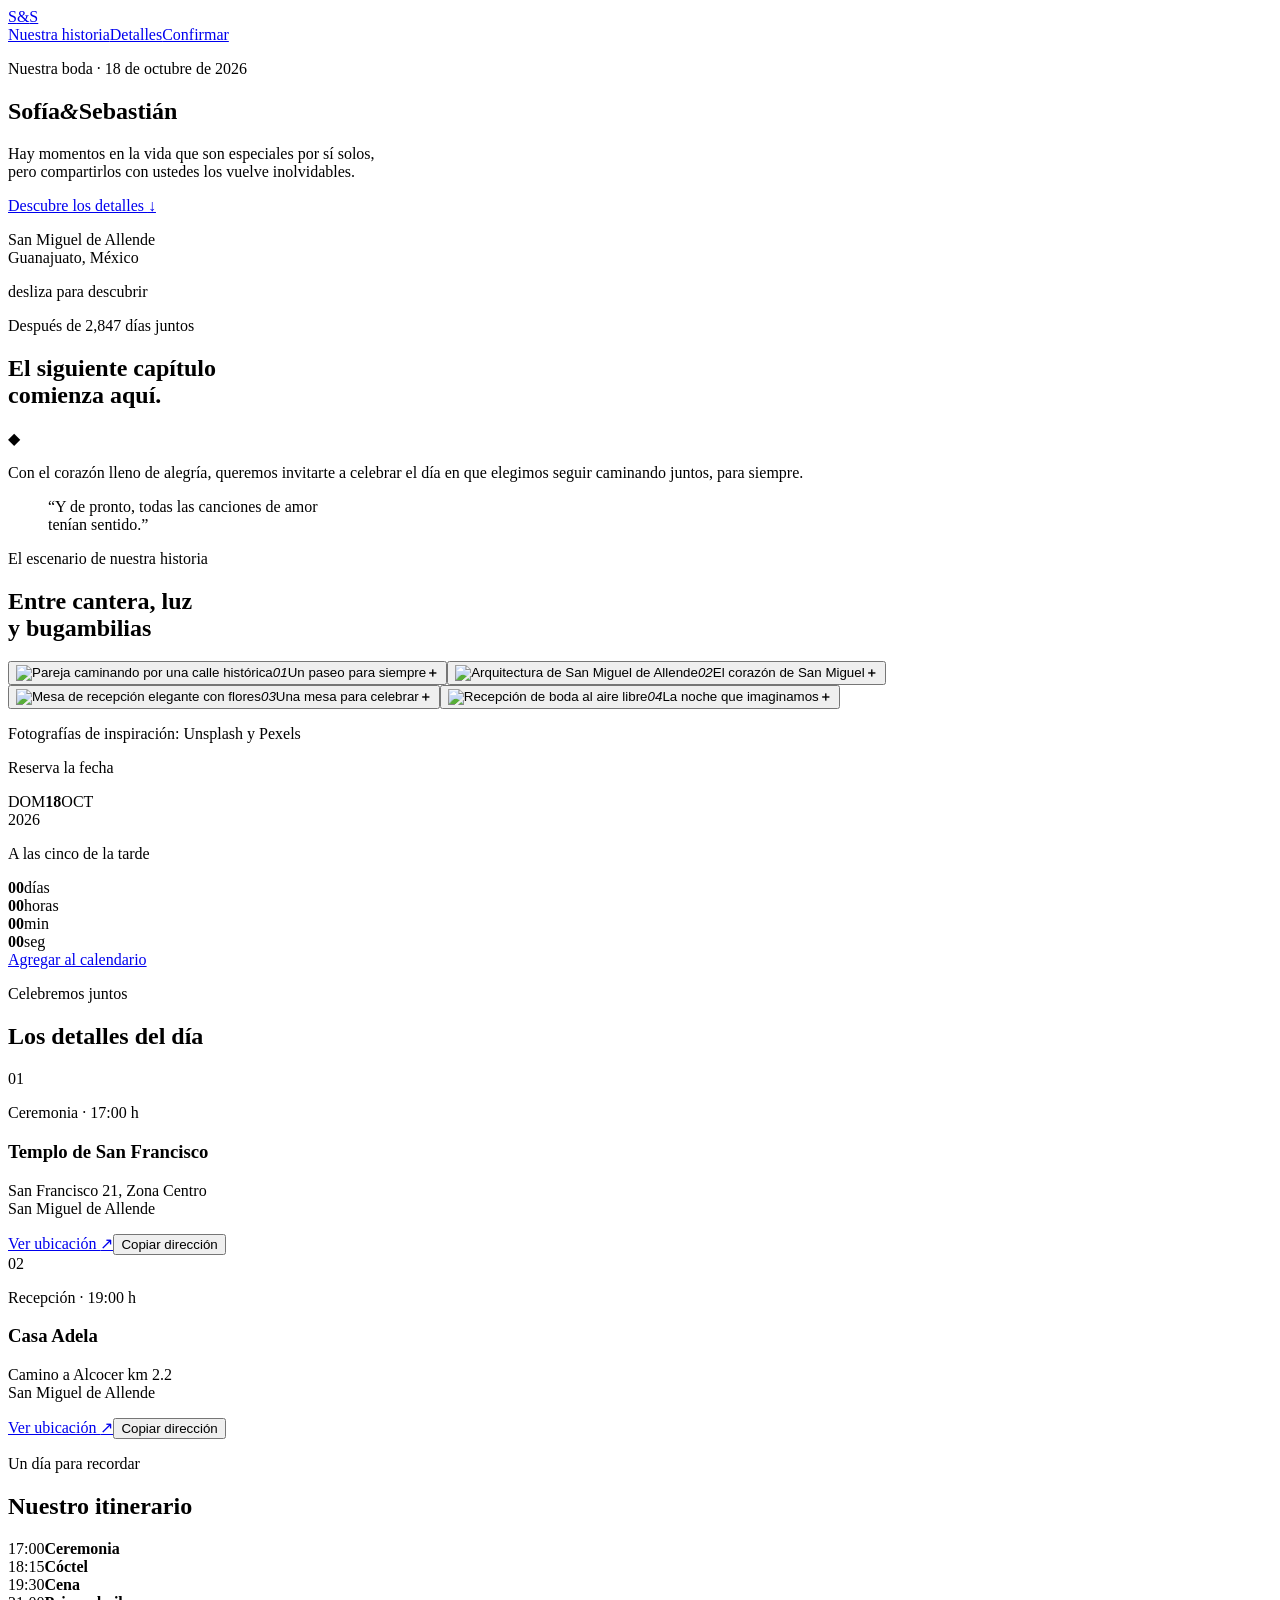
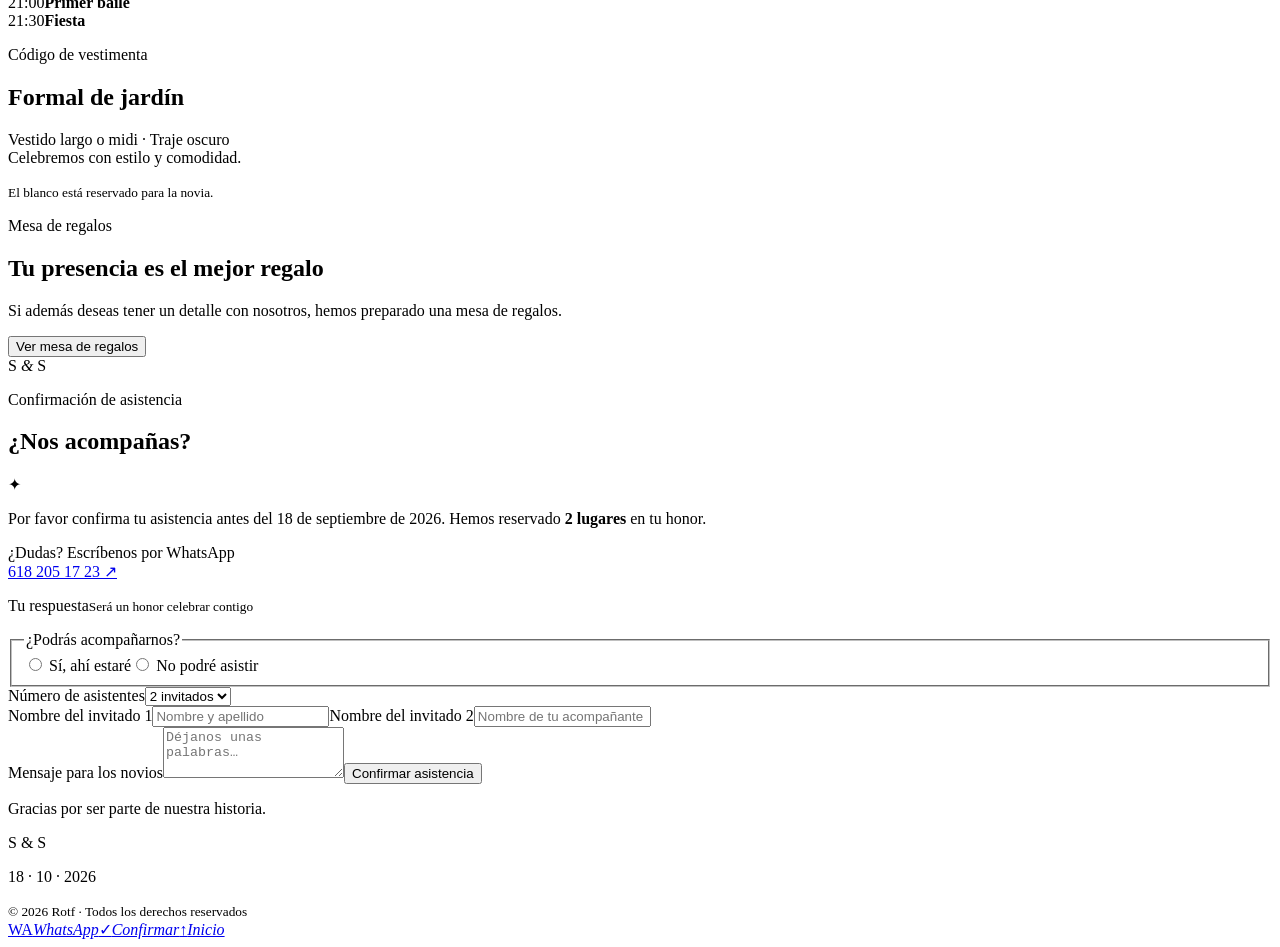
==== commit 412c0dbc: "Polish RSVP section design" ====
--- a/docs/index.html
+++ b/docs/index.html
@@ -1,2 +1,2 @@
-<!DOCTYPE html><html lang="es"><head><meta charSet="utf-8"/><meta name="viewport" content="width=device-width, initial-scale=1"/><link rel="stylesheet" href="/boda.2/_next/static/css/index.QrTF_n8J.css" data-rsc-css-href="/boda.2/_next/static/css/index.QrTF_n8J.css" data-precedence="vite-rsc/importer-resources"/><link rel="modulepreload" fetchPriority="low" href="/boda.2/_next/static/chunks/index-qA-CxALF.js"/><script src="/boda.2/_next/static/chunks/rolldown-runtime-C60lm6uB.js" type="module" async=""></script><script src="/boda.2/_next/static/chunks/framework-BgSIrAUN.js" type="module" async=""></script><link rel="modulepreload" href="/boda.2/_next/static/chunks/layout-segment-context-C11Ja4J9.js" crossorigin=""/><link rel="modulepreload" href="/boda.2/_next/static/chunks/page-Cy7pFhHo.js" crossorigin=""/><title>Sofía y Sebastián | Nuestra boda</title><meta name="description" content="Acompáñanos a celebrar nuestra boda el 18 de octubre de 2026 en San Miguel de Allende."/><meta property="og:title" content="Sofía y Sebastián"/><meta property="og:description" content="18 de octubre de 2026 · San Miguel de Allende"/><meta property="og:image" content="https://rotfflores.github.io/boda.2/og-sofia.png"/><meta property="og:image:width" content="1734"/><meta property="og:image:height" content="907"/><meta property="og:image:alt" content="Invitación de boda de Sofía y Sebastián"/><meta name="twitter:card" content="summary_large_image"/><meta name="twitter:title" content="Sofía y Sebastián"/><meta name="twitter:description" content="18 de octubre de 2026 · San Miguel de Allende"/><meta name="twitter:image" content="https://rotfflores.github.io/boda.2/og-sofia.png"/><link rel="icon" href="/boda.2/favicon.svg"/><script>Object.assign(((self[Symbol.for("vinext.navigationRuntime")]??={bootstrap:{routeManifest:null},functions:{}}).bootstrap.rsc??={rsc:[]}),{params:{},nav:{"pathname":"/","searchParams":[]}})</script><link rel="modulepreload" href="/boda.2/_next/static/chunks/index-qA-CxALF.js" />
-</head><body><main><div class="reading-progress" style="width:0%" aria-hidden="true"></div><section class="hero" id="inicio"><div class="hero-photo" aria-hidden="true"></div><div class="hero-grain" aria-hidden="true"></div><div class="leaf leaf-one" aria-hidden="true"></div><div class="leaf leaf-two" aria-hidden="true"></div><nav class="nav" aria-label="Navegación principal"><a class="monogram" href="#inicio" aria-label="Inicio">S<span>&amp;</span>S</a><div class="nav-links"><a href="#historia">Nuestra historia</a><a href="#detalles">Detalles</a><a href="#rsvp">Confirmar</a></div></nav><div class="hero-content"><p class="eyebrow">Nuestra boda · 18 de octubre de 2026</p><h1><span>Sofía</span><em>&amp;</em><span>Sebastián</span></h1><p class="hero-copy">Hay momentos en la vida que son especiales por sí solos,<br/>pero compartirlos con ustedes los vuelve inolvidables.</p><a class="text-link" href="#detalles">Descubre los detalles <span>↓</span></a></div><p class="hero-place">San Miguel de Allende<br/><span>Guanajuato, México</span></p><p class="scroll-note"><span></span> desliza para descubrir</p></section><section class="intro section reveal" id="historia" data-reveal="true"><p class="eyebrow">Después de 2,847 días juntos</p><h2>El siguiente capítulo<br/>comienza aquí.</h2><div class="ornament"><span>◆</span></div><p class="lead">Con el corazón lleno de alegría, queremos invitarte a celebrar el día en que elegimos seguir caminando juntos, para siempre.</p><blockquote>“Y de pronto, todas las canciones de amor<br/>tenían sentido.”</blockquote></section><section class="gallery-section" aria-label="Galería de inspiración"><div class="gallery-title reveal" data-reveal="true"><p class="eyebrow">El escenario de nuestra historia</p><h2>Entre cantera, luz<br/>y bugambilias</h2></div><div class="gallery-grid"><button class="gallery-item gallery-1 reveal" data-reveal="true" aria-label="Ampliar: Un paseo para siempre"><img src="/boda.2/images/couple-street.jpg" alt="Pareja caminando por una calle histórica" loading="eager"/><span><i>0<!-- -->1</i>Un paseo para siempre<b>＋</b></span></button><button class="gallery-item gallery-2 reveal" data-reveal="true" aria-label="Ampliar: El corazón de San Miguel"><img src="/boda.2/images/cathedral.jpg" alt="Arquitectura de San Miguel de Allende" loading="eager"/><span><i>0<!-- -->2</i>El corazón de San Miguel<b>＋</b></span></button><button class="gallery-item gallery-3 reveal" data-reveal="true" aria-label="Ampliar: Una mesa para celebrar"><img src="/boda.2/images/reception.jpg" alt="Mesa de recepción elegante con flores" loading="lazy"/><span><i>0<!-- -->3</i>Una mesa para celebrar<b>＋</b></span></button><button class="gallery-item gallery-4 reveal" data-reveal="true" aria-label="Ampliar: La noche que imaginamos"><img src="/boda.2/images/garden-table.jpg" alt="Recepción de boda al aire libre" loading="lazy"/><span><i>0<!-- -->4</i>La noche que imaginamos<b>＋</b></span></button></div><p class="photo-credit">Fotografías de inspiración: Unsplash y Pexels</p></section><section class="date-section" aria-label="Fecha de la boda" data-reveal="true"><div class="date-card"><p class="eyebrow">Reserva la fecha</p><div class="date-lockup"><span>DOM</span><strong>18</strong><span>OCT<br/>2026</span></div><p>A las cinco de la tarde</p><div class="countdown" aria-label="Cuenta regresiva para la boda"><div class="countdown-unit"><strong>00</strong><span>días</span></div><div class="countdown-unit"><strong>00</strong><span>horas</span></div><div class="countdown-unit"><strong>00</strong><span>min</span></div><div class="countdown-unit"><strong>00</strong><span>seg</span></div></div><a class="button button-light" href="https://calendar.google.com/calendar/render?action=TEMPLATE&amp;text=Boda%20Sofia%20y%20Sebastian&amp;dates=20261018T230000Z/20261019T050000Z&amp;location=San%20Miguel%20de%20Allende" target="_blank" rel="noreferrer">Agregar al calendario</a></div></section><section class="details section reveal" id="detalles" data-reveal="true"><div class="section-heading"><p class="eyebrow">Celebremos juntos</p><h2>Los detalles del día</h2></div><div class="detail-grid"><article><span class="number">01</span><p class="eyebrow">Ceremonia · 17:00 h</p><h3>Templo de San Francisco</h3><p>San Francisco 21, Zona Centro<br/>San Miguel de Allende</p><div class="location-actions"><a class="text-link" href="https://maps.google.com/?q=Templo+de+San+Francisco+San+Miguel+de+Allende" target="_blank" rel="noreferrer">Ver ubicación <span>↗</span></a><button type="button">Copiar dirección</button></div></article><article><span class="number">02</span><p class="eyebrow">Recepción · 19:00 h</p><h3>Casa Adela</h3><p>Camino a Alcocer km 2.2<br/>San Miguel de Allende</p><div class="location-actions"><a class="text-link" href="https://maps.google.com/?q=Casa+Adela+San+Miguel+de+Allende" target="_blank" rel="noreferrer">Ver ubicación <span>↗</span></a><button type="button">Copiar dirección</button></div></article></div></section><section class="itinerary section reveal" data-reveal="true"><p class="eyebrow">Un día para recordar</p><h2>Nuestro itinerario</h2><div class="timeline"><div><span>17:00</span><i aria-hidden="true"></i><strong>Ceremonia</strong></div><div><span>18:15</span><i aria-hidden="true"></i><strong>Cóctel</strong></div><div><span>19:30</span><i aria-hidden="true"></i><strong>Cena</strong></div><div><span>21:00</span><i aria-hidden="true"></i><strong>Primer baile</strong></div><div><span>21:30</span><i aria-hidden="true"></i><strong>Fiesta</strong></div></div></section><section class="dress-gifts section reveal" data-reveal="true"><div><p class="eyebrow">Código de vestimenta</p><h2>Formal de jardín</h2><p>Vestido largo o midi · Traje oscuro<br/>Celebremos con estilo y comodidad.</p><div class="swatches" aria-label="Paleta sugerida"><i></i><i></i><i></i><i></i></div><small>El blanco está reservado para la novia.</small></div><div><p class="eyebrow">Mesa de regalos</p><h2>Tu presencia es el mejor regalo</h2><p>Si además deseas tener un detalle con nosotros, hemos preparado una mesa de regalos.</p><button class="button" type="button">Ver mesa de regalos</button></div></section><section class="rsvp section reveal" id="rsvp" data-reveal="true"><div class="rsvp-copy"><p class="eyebrow">Confirmación de asistencia</p><h2>¿Nos acompañas?</h2><p>Por favor confirma tu asistencia antes del 18 de septiembre de 2026. Hemos reservado <strong>2 lugares</strong> en tu honor.</p><p class="contact">¿Dudas? Escríbenos por WhatsApp<br/><a href="https://wa.me/526182051723?text=Hola%2C%20tengo%20una%20duda%20sobre%20la%20boda%20de%20Sof%C3%ADa%20y%20Sebasti%C3%A1n" target="_blank" rel="noreferrer" aria-label="Abrir WhatsApp al 618 205 17 23">618 205 17 23 <span>↗</span></a></p></div><form><fieldset><legend>¿Podrás acompañarnos?</legend><label><input required="" type="radio" name="attending" value="yes"/> Sí, ahí estaré</label><label><input type="radio" name="attending" value="no"/> No podré asistir</label></fieldset><label>Número de asistentes<select name="guests"><option value="1">1 invitado</option><option value="2" selected="">2 invitados</option></select></label><div class="guest-fields" aria-live="polite"><label class="guest-field">Nombre del invitado <!-- -->1<input required="" placeholder="Nombre y apellido" autoComplete="name" name="guest-1"/></label><label class="guest-field">Nombre del invitado <!-- -->2<input required="" placeholder="Nombre de tu acompañante" autoComplete="name" name="guest-2"/></label></div><label>Mensaje para los novios<textarea name="message" placeholder="Déjanos unas palabras…" rows="3"></textarea></label><button class="button" type="submit">Confirmar asistencia</button></form></section><footer><p>Gracias por ser parte de nuestra historia.</p><div>S <span>&amp;</span> S</div><p>18 · 10 · 2026</p><small>© 2026 Rotf · Todos los derechos reservados</small></footer><div class="floating-tools" aria-label="Herramientas de la invitación"><a class="tool-whatsapp" href="https://wa.me/526182051723?text=Hola%2C%20tengo%20una%20duda%20sobre%20la%20boda%20de%20Sof%C3%ADa%20y%20Sebasti%C3%A1n" target="_blank" rel="noreferrer" aria-label="Contactar por WhatsApp"><span>WA</span><i>WhatsApp</i></a><a href="#rsvp" aria-label="Confirmar asistencia"><span>✓</span><i>Confirmar</i></a><a href="#inicio" aria-label="Volver al inicio"><span>↑</span><i>Inicio</i></a></div></main><script type="module" src="/boda.2/_next/static/chunks/index-qA-CxALF.js" id="_R_" async=""></script><script>((self[Symbol.for("vinext.navigationRuntime")]??={bootstrap:{routeManifest:null},functions:{}}).bootstrap.rsc??={rsc:[]}).rsc.push("2:I[\"8c0f216c4604\",[],\"Children\",1]\n")</script><script>((self[Symbol.for("vinext.navigationRuntime")]??={bootstrap:{routeManifest:null},functions:{}}).bootstrap.rsc??={rsc:[]}).rsc.push("3:I[\"593f344dc510\",[],\"GlobalErrorBoundary\",1]\n")</script><script>((self[Symbol.for("vinext.navigationRuntime")]??={bootstrap:{routeManifest:null},functions:{}}).bootstrap.rsc??={rsc:[]}).rsc.push("4:I[\"0b874ad30386\",[],\"default\",1]\n")</script><script>((self[Symbol.for("vinext.navigationRuntime")]??={bootstrap:{routeManifest:null},functions:{}}).bootstrap.rsc??={rsc:[]}).rsc.push("5:I[\"593f344dc510\",[],\"ErrorBoundary\",1]\n")</script><script>((self[Symbol.for("vinext.navigationRuntime")]??={bootstrap:{routeManifest:null},functions:{}}).bootstrap.rsc??={rsc:[]}).rsc.push("6:I[\"15c18cfaeeff\",[],\"LayoutSegmentProvider\",1]\n")</script><script>((self[Symbol.for("vinext.navigationRuntime")]??={bootstrap:{routeManifest:null},functions:{}}).bootstrap.rsc??={rsc:[]}).rsc.push("7:I[\"8c0f216c4604\",[],\"Slot\",1]\n")</script><script>((self[Symbol.for("vinext.navigationRuntime")]??={bootstrap:{routeManifest:null},functions:{}}).bootstrap.rsc??={rsc:[]}).rsc.push("8:I[\"9276801271d6\",[],\"AppRouterScrollTarget\",1]\n")</script><script>((self[Symbol.for("vinext.navigationRuntime")]??={bootstrap:{routeManifest:null},functions:{}}).bootstrap.rsc??={rsc:[]}).rsc.push("9:I[\"593f344dc510\",[],\"RedirectBoundary\",1]\n")</script><script>((self[Symbol.for("vinext.navigationRuntime")]??={bootstrap:{routeManifest:null},functions:{}}).bootstrap.rsc??={rsc:[]}).rsc.push(":HL[\"/boda.2/_next/static/css/index.QrTF_n8J.css\",\"style\"     ]\n")</script><script>((self[Symbol.for("vinext.navigationRuntime")]??={bootstrap:{routeManifest:null},functions:{}}).bootstrap.rsc??={rsc:[]}).rsc.push("0:{\"__route\":\"route:/\",\"__interceptionContext\":null,\"__layoutIds\":[\"layout:/\"],\"__rootLayout\":\"/\",\"__sourcePage\":\"/page\",\"page:/\":\"$L1\",\"layout:/\":[[[[\"$\",\"link\",\"css:/boda.2/_next/static/css/index.QrTF_n8J.css\",{\"rel\":\"stylesheet\",\"precedence\":\"vite-rsc/importer-resources\",\"href\":\"/boda.2/_next/static/css/index.QrTF_n8J.css\",\"data-rsc-css-href\":\"/boda.2/_next/static/css/index.QrTF_n8J.css\"}],\"$undefined\"],[\"$\",\"html\",null,{\"lang\":\"es\",\"children\":[\"$\",\"body\",null,{\"children\":[\"$\",\"$L2\",null,{}]}]}]],null],\"route:/\":[[[\"$\",\"meta\",null,{\"charSet\":\"utf-8\"}],[[\"$\",\"title\",\"0\",{\"children\":\"Sofía y Sebastián | Nuestra boda\"}],[\"$\",\"meta\",\"1\",{\"name\":\"description\",\"content\":\"Acompáñanos a celebrar nuestra boda el 18 de octubre de 2026 en San Miguel de Allende.\"}],[\"$\",\"meta\",\"2\",{\"property\":\"og:title\",\"content\":\"Sofía y Sebastián\"}],[\"$\",\"meta\",\"3\",{\"property\":\"og:description\",\"content\":\"18 de octubre de 2026 · San Miguel de Allende\"}],[\"$\",\"meta\",\"4\",{\"property\":\"og:image\",\"content\":\"https://rotfflores.github.io/boda.2/og-sofia.png\"}],[\"$\",\"meta\",\"5\",{\"property\":\"og:image:width\",\"content\":\"1734\"}],[\"$\",\"meta\",\"6\",{\"property\":\"og:image:height\",\"content\":\"907\"}],[\"$\",\"meta\",\"7\",{\"property\":\"og:image:alt\",\"content\":\"Invitación de boda de Sofía y Sebastián\"}],[\"$\",\"meta\",\"8\",{\"name\":\"twitter:card\",\"content\":\"summary_large_image\"}],[\"$\",\"meta\",\"9\",{\"name\":\"twitter:title\",\"content\":\"Sofía y Sebastián\"}],[\"$\",\"meta\",\"10\",{\"name\":\"twitter:description\",\"content\":\"18 de octubre de 2026 · San Miguel de Allende\"}],[\"$\",\"meta\",\"11\",{\"name\":\"twitter:image\",\"content\":\"https://rotfflores.github.io/boda.2/og-sofia.png\"}],[\"$\",\"link\",\"12\",{\"rel\":\"icon\",\"href\":\"/boda.2/favicon.svg\"}]],[[\"$\",\"meta\",\"0\",{\"name\":\"viewport\",\"content\":\"width=device-width, initial-scale=1\"}]]],[\"$\",\"$L3\",null,{\"fallback\":\"$4\",\"children\":[\"$\",\"$L5\",null,{\"fallback\":\"$4\",\"children\":[\"$\",\"$L6\",null,{\"providerId\":\"layout:/\",\"segmentMap\":{\"children\":[]},\"children\":[\"$\",\"$L7\",null,{\"id\":\"layout:/\",\"parallelSlots\":\"$undefined\",\"children\":[\"$\",\"$L8\",null,{\"children\":[\"$\",\"$L9\",null,{\"children\":[[\"$\",\"$L6\",null,{\"providerId\":\"page:/\",\"segmentMap\":{\"children\":[\"__PAGE__\"]},\"children\":[\"$\",\"$L7\",null,{\"id\":\"page:/\"}]}],null]}]}]}]}]}]}],null,null],\"__layoutFlags\":{\"layout:/\":\"s\"},\"__artifactCompatibility\":{\"schemaVersion\":1,\"graphVersion\":\"app-route-graph:1177fd80f83fa7b0\",\"deploymentVersion\":\"bc563249-7b59-438a-9756-c9d96d191336\",\"appElementsSchemaVersion\":1,\"rscPayloadSchemaVersion\":1,\"rootBoundaryId\":\"/\",\"renderEpoch\":null},\"__renderObservation\":{\"schemaVersion\":1,\"output\":{\"kind\":\"app-rsc\",\"mountedSlotsFingerprint\":null,\"renderEpoch\":null,\"rootBoundaryId\":\"/\",\"routeId\":\"route:/\"},\"completeness\":\"partial\",\"boundaryOutcome\":{\"kind\":\"unknown\"},\"requestApis\":[{\"kind\":\"connection\",\"status\":\"unknown\"},{\"kind\":\"cookies\",\"status\":\"unknown\"},{\"kind\":\"draftMode\",\"status\":\"unknown\"},{\"kind\":\"headers\",\"status\":\"unknown\"},{\"kind\":\"params\",\"status\":\"unknown\"},{\"kind\":\"searchParams\",\"status\":\"unknown\"}],\"dynamicFetches\":[],\"cacheTags\":[\"/\",\"_N_T_/\",\"_N_T_/index\",\"_N_T_/layout\",\"_N_T_/page\"],\"pathTags\":[\"/\"],\"cacheability\":\"unknown\",\"downgrade\":{\"target\":\"freshRender\",\"reasons\":[{\"code\":\"CP_DOWNGRADE_CACHEABILITY_UNKNOWN\",\"target\":\"freshRender\"},{\"code\":\"CP_DOWNGRADE_INCOMPLETE_OBSERVATION\",\"completeness\":\"partial\",\"target\":\"freshRender\"},{\"code\":\"CP_DOWNGRADE_UNKNOWN_REQUEST_API\",\"requestApi\":\"connection\",\"target\":\"freshRender\"},{\"code\":\"CP_DOWNGRADE_UNKNOWN_REQUEST_API\",\"requestApi\":\"cookies\",\"target\":\"freshRender\"},{\"code\":\"CP_DOWNGRADE_UNKNOWN_REQUEST_API\",\"requestApi\":\"draftMode\",\"target\":\"freshRender\"},{\"code\":\"CP_DOWNGRADE_UNKNOWN_REQUEST_API\",\"requestApi\":\"headers\",\"target\":\"freshRender\"},{\"code\":\"CP_DOWNGRADE_UNKNOWN_REQUEST_API\",\"requestApi\":\"params\",\"target\":\"freshRender\"},{\"code\":\"CP_DOWNGRADE_UNKNOWN_REQUEST_API\",\"requestApi\":\"searchParams\",\"target\":\"freshRender\"}],\"fallback\":{\"kind\":\"breakerFallback\",\"code\":\"CP_PRIVATE_DYNAMIC_DOWNGRADE\",\"mode\":\"renderFresh\",\"scope\":\"affectedOutput\",\"fields\":{\"reasonCodes\":[\"CP_DOWNGRADE_CACHEABILITY_UNKNOWN\",\"CP_DOWNGRADE_INCOMPLETE_OBSERVATION\",\"CP_DOWNGRADE_UNKNOWN_REQUEST_API\",\"CP_DOWNGRADE_UNKNOWN_REQUEST_API\",\"CP_DOWNGRADE_UNKNOWN_REQUEST_API\",\"CP_DOWNGRADE_UNKNOWN_REQUEST_API\",\"CP_DOWNGRADE_UNKNOWN_REQUEST_API\",\"CP_DOWNGRADE_UNKNOWN_REQUEST_API\"],\"target\":\"freshRender\"}},\"isPublicCacheCandidate\":false}}}\n")</script><script>((self[Symbol.for("vinext.navigationRuntime")]??={bootstrap:{routeManifest:null},functions:{}}).bootstrap.rsc??={rsc:[]}).rsc.push("a:I[\"6efdf509a785\",[],\"default\",1]\n")</script><script>((self[Symbol.for("vinext.navigationRuntime")]??={bootstrap:{routeManifest:null},functions:{}}).bootstrap.rsc??={rsc:[]}).rsc.push("1:[\"$\",\"$La\",null,{\"params\":\"$@b\",\"searchParams\":\"$@c\"}]\n")</script><script>((self[Symbol.for("vinext.navigationRuntime")]??={bootstrap:{routeManifest:null},functions:{}}).bootstrap.rsc??={rsc:[]}).rsc.push("b:{}\n")</script><script>((self[Symbol.for("vinext.navigationRuntime")]??={bootstrap:{routeManifest:null},functions:{}}).bootstrap.rsc??={rsc:[]}).rsc.push("c:{}\n")</script><script>Object.assign(((self[Symbol.for("vinext.navigationRuntime")]??={bootstrap:{routeManifest:null},functions:{}}).bootstrap.rsc??={rsc:[]}),{"initialCacheKind":"dynamic"});((self[Symbol.for("vinext.navigationRuntime")]??={bootstrap:{routeManifest:null},functions:{}}).bootstrap.rsc??={rsc:[]}).done=true</script></body></html>+<!DOCTYPE html><html lang="es"><head><meta charSet="utf-8"/><meta name="viewport" content="width=device-width, initial-scale=1"/><link rel="stylesheet" href="/boda.2/_next/static/css/index.-dzvwKVi.css" data-rsc-css-href="/boda.2/_next/static/css/index.-dzvwKVi.css" data-precedence="vite-rsc/importer-resources"/><link rel="modulepreload" fetchPriority="low" href="/boda.2/_next/static/chunks/index-C5Vk4tei.js"/><script src="/boda.2/_next/static/chunks/rolldown-runtime-C60lm6uB.js" type="module" async=""></script><script src="/boda.2/_next/static/chunks/framework-BgSIrAUN.js" type="module" async=""></script><link rel="modulepreload" href="/boda.2/_next/static/chunks/layout-segment-context-B_sP5HEe.js" crossorigin=""/><link rel="modulepreload" href="/boda.2/_next/static/chunks/page-CMW9nL5z.js" crossorigin=""/><title>Sofía y Sebastián | Nuestra boda</title><meta name="description" content="Acompáñanos a celebrar nuestra boda el 18 de octubre de 2026 en San Miguel de Allende."/><meta property="og:title" content="Sofía y Sebastián"/><meta property="og:description" content="18 de octubre de 2026 · San Miguel de Allende"/><meta property="og:image" content="https://rotfflores.github.io/boda.2/og-sofia.png"/><meta property="og:image:width" content="1734"/><meta property="og:image:height" content="907"/><meta property="og:image:alt" content="Invitación de boda de Sofía y Sebastián"/><meta name="twitter:card" content="summary_large_image"/><meta name="twitter:title" content="Sofía y Sebastián"/><meta name="twitter:description" content="18 de octubre de 2026 · San Miguel de Allende"/><meta name="twitter:image" content="https://rotfflores.github.io/boda.2/og-sofia.png"/><link rel="icon" href="/boda.2/favicon.svg"/><script>Object.assign(((self[Symbol.for("vinext.navigationRuntime")]??={bootstrap:{routeManifest:null},functions:{}}).bootstrap.rsc??={rsc:[]}),{params:{},nav:{"pathname":"/","searchParams":[]}})</script><link rel="modulepreload" href="/boda.2/_next/static/chunks/index-C5Vk4tei.js" />
+</head><body><main><div class="reading-progress" style="width:0%" aria-hidden="true"></div><section class="hero" id="inicio"><div class="hero-photo" aria-hidden="true"></div><div class="hero-grain" aria-hidden="true"></div><div class="leaf leaf-one" aria-hidden="true"></div><div class="leaf leaf-two" aria-hidden="true"></div><nav class="nav" aria-label="Navegación principal"><a class="monogram" href="#inicio" aria-label="Inicio">S<span>&amp;</span>S</a><div class="nav-links"><a href="#historia">Nuestra historia</a><a href="#detalles">Detalles</a><a href="#rsvp">Confirmar</a></div></nav><div class="hero-content"><p class="eyebrow">Nuestra boda · 18 de octubre de 2026</p><h1><span>Sofía</span><em>&amp;</em><span>Sebastián</span></h1><p class="hero-copy">Hay momentos en la vida que son especiales por sí solos,<br/>pero compartirlos con ustedes los vuelve inolvidables.</p><a class="text-link" href="#detalles">Descubre los detalles <span>↓</span></a></div><p class="hero-place">San Miguel de Allende<br/><span>Guanajuato, México</span></p><p class="scroll-note"><span></span> desliza para descubrir</p></section><section class="intro section reveal" id="historia" data-reveal="true"><p class="eyebrow">Después de 2,847 días juntos</p><h2>El siguiente capítulo<br/>comienza aquí.</h2><div class="ornament"><span>◆</span></div><p class="lead">Con el corazón lleno de alegría, queremos invitarte a celebrar el día en que elegimos seguir caminando juntos, para siempre.</p><blockquote>“Y de pronto, todas las canciones de amor<br/>tenían sentido.”</blockquote></section><section class="gallery-section" aria-label="Galería de inspiración"><div class="gallery-title reveal" data-reveal="true"><p class="eyebrow">El escenario de nuestra historia</p><h2>Entre cantera, luz<br/>y bugambilias</h2></div><div class="gallery-grid"><button class="gallery-item gallery-1 reveal" data-reveal="true" aria-label="Ampliar: Un paseo para siempre"><img src="/boda.2/images/couple-street.jpg" alt="Pareja caminando por una calle histórica" loading="eager"/><span><i>0<!-- -->1</i>Un paseo para siempre<b>＋</b></span></button><button class="gallery-item gallery-2 reveal" data-reveal="true" aria-label="Ampliar: El corazón de San Miguel"><img src="/boda.2/images/cathedral.jpg" alt="Arquitectura de San Miguel de Allende" loading="eager"/><span><i>0<!-- -->2</i>El corazón de San Miguel<b>＋</b></span></button><button class="gallery-item gallery-3 reveal" data-reveal="true" aria-label="Ampliar: Una mesa para celebrar"><img src="/boda.2/images/reception.jpg" alt="Mesa de recepción elegante con flores" loading="lazy"/><span><i>0<!-- -->3</i>Una mesa para celebrar<b>＋</b></span></button><button class="gallery-item gallery-4 reveal" data-reveal="true" aria-label="Ampliar: La noche que imaginamos"><img src="/boda.2/images/garden-table.jpg" alt="Recepción de boda al aire libre" loading="lazy"/><span><i>0<!-- -->4</i>La noche que imaginamos<b>＋</b></span></button></div><p class="photo-credit">Fotografías de inspiración: Unsplash y Pexels</p></section><section class="date-section" aria-label="Fecha de la boda" data-reveal="true"><div class="date-card"><p class="eyebrow">Reserva la fecha</p><div class="date-lockup"><span>DOM</span><strong>18</strong><span>OCT<br/>2026</span></div><p>A las cinco de la tarde</p><div class="countdown" aria-label="Cuenta regresiva para la boda"><div class="countdown-unit"><strong>00</strong><span>días</span></div><div class="countdown-unit"><strong>00</strong><span>horas</span></div><div class="countdown-unit"><strong>00</strong><span>min</span></div><div class="countdown-unit"><strong>00</strong><span>seg</span></div></div><a class="button button-light" href="https://calendar.google.com/calendar/render?action=TEMPLATE&amp;text=Boda%20Sofia%20y%20Sebastian&amp;dates=20261018T230000Z/20261019T050000Z&amp;location=San%20Miguel%20de%20Allende" target="_blank" rel="noreferrer">Agregar al calendario</a></div></section><section class="details section reveal" id="detalles" data-reveal="true"><div class="section-heading"><p class="eyebrow">Celebremos juntos</p><h2>Los detalles del día</h2></div><div class="detail-grid"><article><span class="number">01</span><p class="eyebrow">Ceremonia · 17:00 h</p><h3>Templo de San Francisco</h3><p>San Francisco 21, Zona Centro<br/>San Miguel de Allende</p><div class="location-actions"><a class="text-link" href="https://maps.google.com/?q=Templo+de+San+Francisco+San+Miguel+de+Allende" target="_blank" rel="noreferrer">Ver ubicación <span>↗</span></a><button type="button">Copiar dirección</button></div></article><article><span class="number">02</span><p class="eyebrow">Recepción · 19:00 h</p><h3>Casa Adela</h3><p>Camino a Alcocer km 2.2<br/>San Miguel de Allende</p><div class="location-actions"><a class="text-link" href="https://maps.google.com/?q=Casa+Adela+San+Miguel+de+Allende" target="_blank" rel="noreferrer">Ver ubicación <span>↗</span></a><button type="button">Copiar dirección</button></div></article></div></section><section class="itinerary section reveal" data-reveal="true"><p class="eyebrow">Un día para recordar</p><h2>Nuestro itinerario</h2><div class="timeline"><div><span>17:00</span><i aria-hidden="true"></i><strong>Ceremonia</strong></div><div><span>18:15</span><i aria-hidden="true"></i><strong>Cóctel</strong></div><div><span>19:30</span><i aria-hidden="true"></i><strong>Cena</strong></div><div><span>21:00</span><i aria-hidden="true"></i><strong>Primer baile</strong></div><div><span>21:30</span><i aria-hidden="true"></i><strong>Fiesta</strong></div></div></section><section class="dress-gifts section reveal" data-reveal="true"><div><p class="eyebrow">Código de vestimenta</p><h2>Formal de jardín</h2><p>Vestido largo o midi · Traje oscuro<br/>Celebremos con estilo y comodidad.</p><div class="swatches" aria-label="Paleta sugerida"><i></i><i></i><i></i><i></i></div><small>El blanco está reservado para la novia.</small></div><div><p class="eyebrow">Mesa de regalos</p><h2>Tu presencia es el mejor regalo</h2><p>Si además deseas tener un detalle con nosotros, hemos preparado una mesa de regalos.</p><button class="button" type="button">Ver mesa de regalos</button></div></section><section class="rsvp section reveal" id="rsvp" data-reveal="true"><div class="rsvp-copy"><span class="rsvp-monogram" aria-hidden="true">S <i>&amp;</i> S</span><p class="eyebrow">Confirmación de asistencia</p><h2>¿Nos acompañas?</h2><div class="rsvp-ornament" aria-hidden="true"><span>✦</span></div><p>Por favor confirma tu asistencia antes del 18 de septiembre de 2026. Hemos reservado <strong>2 lugares</strong> en tu honor.</p><p class="contact">¿Dudas? Escríbenos por WhatsApp<br/><a href="https://wa.me/526182051723?text=Hola%2C%20tengo%20una%20duda%20sobre%20la%20boda%20de%20Sof%C3%ADa%20y%20Sebasti%C3%A1n" target="_blank" rel="noreferrer" aria-label="Abrir WhatsApp al 618 205 17 23">618 205 17 23 <span>↗</span></a></p></div><form class="rsvp-form"><p class="form-heading"><span>Tu respuesta</span><small>Será un honor celebrar contigo</small></p><fieldset><legend>¿Podrás acompañarnos?</legend><label><input required="" type="radio" name="attending" value="yes"/> Sí, ahí estaré</label><label><input type="radio" name="attending" value="no"/> No podré asistir</label></fieldset><label>Número de asistentes<select name="guests"><option value="1">1 invitado</option><option value="2" selected="">2 invitados</option></select></label><div class="guest-fields" aria-live="polite"><label class="guest-field">Nombre del invitado <!-- -->1<input required="" placeholder="Nombre y apellido" autoComplete="name" name="guest-1"/></label><label class="guest-field">Nombre del invitado <!-- -->2<input required="" placeholder="Nombre de tu acompañante" autoComplete="name" name="guest-2"/></label></div><label>Mensaje para los novios<textarea name="message" placeholder="Déjanos unas palabras…" rows="3"></textarea></label><button class="button" type="submit">Confirmar asistencia</button></form></section><footer><p>Gracias por ser parte de nuestra historia.</p><div>S <span>&amp;</span> S</div><p>18 · 10 · 2026</p><small>© 2026 Rotf · Todos los derechos reservados</small></footer><div class="floating-tools" aria-label="Herramientas de la invitación"><a class="tool-whatsapp" href="https://wa.me/526182051723?text=Hola%2C%20tengo%20una%20duda%20sobre%20la%20boda%20de%20Sof%C3%ADa%20y%20Sebasti%C3%A1n" target="_blank" rel="noreferrer" aria-label="Contactar por WhatsApp"><span>WA</span><i>WhatsApp</i></a><a href="#rsvp" aria-label="Confirmar asistencia"><span>✓</span><i>Confirmar</i></a><a href="#inicio" aria-label="Volver al inicio"><span>↑</span><i>Inicio</i></a></div></main><script type="module" src="/boda.2/_next/static/chunks/index-C5Vk4tei.js" id="_R_" async=""></script><script>((self[Symbol.for("vinext.navigationRuntime")]??={bootstrap:{routeManifest:null},functions:{}}).bootstrap.rsc??={rsc:[]}).rsc.push("2:I[\"8c0f216c4604\",[],\"Children\",1]\n")</script><script>((self[Symbol.for("vinext.navigationRuntime")]??={bootstrap:{routeManifest:null},functions:{}}).bootstrap.rsc??={rsc:[]}).rsc.push("3:I[\"593f344dc510\",[],\"GlobalErrorBoundary\",1]\n")</script><script>((self[Symbol.for("vinext.navigationRuntime")]??={bootstrap:{routeManifest:null},functions:{}}).bootstrap.rsc??={rsc:[]}).rsc.push("4:I[\"0b874ad30386\",[],\"default\",1]\n")</script><script>((self[Symbol.for("vinext.navigationRuntime")]??={bootstrap:{routeManifest:null},functions:{}}).bootstrap.rsc??={rsc:[]}).rsc.push("5:I[\"593f344dc510\",[],\"ErrorBoundary\",1]\n")</script><script>((self[Symbol.for("vinext.navigationRuntime")]??={bootstrap:{routeManifest:null},functions:{}}).bootstrap.rsc??={rsc:[]}).rsc.push("6:I[\"15c18cfaeeff\",[],\"LayoutSegmentProvider\",1]\n")</script><script>((self[Symbol.for("vinext.navigationRuntime")]??={bootstrap:{routeManifest:null},functions:{}}).bootstrap.rsc??={rsc:[]}).rsc.push("7:I[\"8c0f216c4604\",[],\"Slot\",1]\n")</script><script>((self[Symbol.for("vinext.navigationRuntime")]??={bootstrap:{routeManifest:null},functions:{}}).bootstrap.rsc??={rsc:[]}).rsc.push("8:I[\"9276801271d6\",[],\"AppRouterScrollTarget\",1]\n")</script><script>((self[Symbol.for("vinext.navigationRuntime")]??={bootstrap:{routeManifest:null},functions:{}}).bootstrap.rsc??={rsc:[]}).rsc.push("9:I[\"593f344dc510\",[],\"RedirectBoundary\",1]\n")</script><script>((self[Symbol.for("vinext.navigationRuntime")]??={bootstrap:{routeManifest:null},functions:{}}).bootstrap.rsc??={rsc:[]}).rsc.push(":HL[\"/boda.2/_next/static/css/index.-dzvwKVi.css\",\"style\"     ]\n")</script><script>((self[Symbol.for("vinext.navigationRuntime")]??={bootstrap:{routeManifest:null},functions:{}}).bootstrap.rsc??={rsc:[]}).rsc.push("0:{\"__route\":\"route:/\",\"__interceptionContext\":null,\"__layoutIds\":[\"layout:/\"],\"__rootLayout\":\"/\",\"__sourcePage\":\"/page\",\"page:/\":\"$L1\",\"layout:/\":[[[[\"$\",\"link\",\"css:/boda.2/_next/static/css/index.-dzvwKVi.css\",{\"rel\":\"stylesheet\",\"precedence\":\"vite-rsc/importer-resources\",\"href\":\"/boda.2/_next/static/css/index.-dzvwKVi.css\",\"data-rsc-css-href\":\"/boda.2/_next/static/css/index.-dzvwKVi.css\"}],\"$undefined\"],[\"$\",\"html\",null,{\"lang\":\"es\",\"children\":[\"$\",\"body\",null,{\"children\":[\"$\",\"$L2\",null,{}]}]}]],null],\"route:/\":[[[\"$\",\"meta\",null,{\"charSet\":\"utf-8\"}],[[\"$\",\"title\",\"0\",{\"children\":\"Sofía y Sebastián | Nuestra boda\"}],[\"$\",\"meta\",\"1\",{\"name\":\"description\",\"content\":\"Acompáñanos a celebrar nuestra boda el 18 de octubre de 2026 en San Miguel de Allende.\"}],[\"$\",\"meta\",\"2\",{\"property\":\"og:title\",\"content\":\"Sofía y Sebastián\"}],[\"$\",\"meta\",\"3\",{\"property\":\"og:description\",\"content\":\"18 de octubre de 2026 · San Miguel de Allende\"}],[\"$\",\"meta\",\"4\",{\"property\":\"og:image\",\"content\":\"http://localhost:3000/og-sofia.png\"}],[\"$\",\"meta\",\"5\",{\"property\":\"og:image:width\",\"content\":\"1734\"}],[\"$\",\"meta\",\"6\",{\"property\":\"og:image:height\",\"content\":\"907\"}],[\"$\",\"meta\",\"7\",{\"property\":\"og:image:alt\",\"content\":\"Invitación de boda de Sofía y Sebastián\"}],[\"$\",\"meta\",\"8\",{\"name\":\"twitter:card\",\"content\":\"summary_large_image\"}],[\"$\",\"meta\",\"9\",{\"name\":\"twitter:title\",\"content\":\"Sofía y Sebastián\"}],[\"$\",\"meta\",\"10\",{\"name\":\"twitter:description\",\"content\":\"18 de octubre de 2026 · San Miguel de Allende\"}],[\"$\",\"meta\",\"11\",{\"name\":\"twitter:image\",\"content\":\"http://localhost:3000/og-sofia.png\"}],[\"$\",\"link\",\"12\",{\"rel\":\"icon\",\"href\":\"/favicon.svg\"}]],[[\"$\",\"meta\",\"0\",{\"name\":\"viewport\",\"content\":\"width=device-width, initial-scale=1\"}]]],[\"$\",\"$L3\",null,{\"fallback\":\"$4\",\"children\":[\"$\",\"$L5\",null,{\"fallback\":\"$4\",\"children\":[\"$\",\"$L6\",null,{\"providerId\":\"layout:/\",\"segmentMap\":{\"children\":[]},\"children\":[\"$\",\"$L7\",null,{\"id\":\"layout:/\",\"parallelSlots\":\"$undefined\",\"children\":[\"$\",\"$L8\",null,{\"children\":[\"$\",\"$L9\",null,{\"children\":[[\"$\",\"$L6\",null,{\"providerId\":\"page:/\",\"segmentMap\":{\"children\":[\"__PAGE__\"]},\"children\":[\"$\",\"$L7\",null,{\"id\":\"page:/\"}]}],null]}]}]}]}]}]}],null,null],\"__layoutFlags\":{\"layout:/\":\"s\"},\"__artifactCompatibility\":{\"schemaVersion\":1,\"graphVersion\":\"app-route-graph:1177fd80f83fa7b0\",\"deploymentVersion\":\"6b34ae30-44b3-46b0-b81a-1681c928ebc4\",\"appElementsSchemaVersion\":1,\"rscPayloadSchemaVersion\":1,\"rootBoundaryId\":\"/\",\"renderEpoch\":null},\"__renderObservation\":{\"schemaVersion\":1,\"output\":{\"kind\":\"app-rsc\",\"mountedSlotsFingerprint\":null,\"renderEpoch\":null,\"rootBoundaryId\":\"/\",\"routeId\":\"route:/\"},\"completeness\":\"partial\",\"boundaryOutcome\":{\"kind\":\"unknown\"},\"requestApis\":[{\"kind\":\"connection\",\"status\":\"unknown\"},{\"kind\":\"cookies\",\"status\":\"unknown\"},{\"kind\":\"draftMode\",\"status\":\"unknown\"},{\"kind\":\"headers\",\"status\":\"unknown\"},{\"kind\":\"params\",\"status\":\"unknown\"},{\"kind\":\"searchParams\",\"status\":\"unknown\"}],\"dynamicFetches\":[],\"cacheTags\":[\"/\",\"_N_T_/\",\"_N_T_/index\",\"_N_T_/layout\",\"_N_T_/page\"],\"pathTags\":[\"/\"],\"cacheability\":\"unknown\",\"downgrade\":{\"target\":\"freshRender\",\"reasons\":[{\"code\":\"CP_DOWNGRADE_CACHEABILITY_UNKNOWN\",\"target\":\"freshRender\"},{\"code\":\"CP_DOWNGRADE_INCOMPLETE_OBSERVATION\",\"completeness\":\"partial\",\"target\":\"freshRender\"},{\"code\":\"CP_DOWNGRADE_UNKNOWN_REQUEST_API\",\"requestApi\":\"connection\",\"target\":\"freshRender\"},{\"code\":\"CP_DOWNGRADE_UNKNOWN_REQUEST_API\",\"requestApi\":\"cookies\",\"target\":\"freshRender\"},{\"code\":\"CP_DOWNGRADE_UNKNOWN_REQUEST_API\",\"requestApi\":\"draftMode\",\"target\":\"freshRender\"},{\"code\":\"CP_DOWNGRADE_UNKNOWN_REQUEST_API\",\"requestApi\":\"headers\",\"target\":\"freshRender\"},{\"code\":\"CP_DOWNGRADE_UNKNOWN_REQUEST_API\",\"requestApi\":\"params\",\"target\":\"freshRender\"},{\"code\":\"CP_DOWNGRADE_UNKNOWN_REQUEST_API\",\"requestApi\":\"searchParams\",\"target\":\"freshRender\"}],\"fallback\":{\"kind\":\"breakerFallback\",\"code\":\"CP_PRIVATE_DYNAMIC_DOWNGRADE\",\"mode\":\"renderFresh\",\"scope\":\"affectedOutput\",\"fields\":{\"reasonCodes\":[\"CP_DOWNGRADE_CACHEABILITY_UNKNOWN\",\"CP_DOWNGRADE_INCOMPLETE_OBSERVATION\",\"CP_DOWNGRADE_UNKNOWN_REQUEST_API\",\"CP_DOWNGRADE_UNKNOWN_REQUEST_API\",\"CP_DOWNGRADE_UNKNOWN_REQUEST_API\",\"CP_DOWNGRADE_UNKNOWN_REQUEST_API\",\"CP_DOWNGRADE_UNKNOWN_REQUEST_API\",\"CP_DOWNGRADE_UNKNOWN_REQUEST_API\"],\"target\":\"freshRender\"}},\"isPublicCacheCandidate\":false}}}\n")</script><script>((self[Symbol.for("vinext.navigationRuntime")]??={bootstrap:{routeManifest:null},functions:{}}).bootstrap.rsc??={rsc:[]}).rsc.push("a:I[\"6efdf509a785\",[],\"default\",1]\n")</script><script>((self[Symbol.for("vinext.navigationRuntime")]??={bootstrap:{routeManifest:null},functions:{}}).bootstrap.rsc??={rsc:[]}).rsc.push("1:[\"$\",\"$La\",null,{\"params\":\"$@b\",\"searchParams\":\"$@c\"}]\n")</script><script>((self[Symbol.for("vinext.navigationRuntime")]??={bootstrap:{routeManifest:null},functions:{}}).bootstrap.rsc??={rsc:[]}).rsc.push("b:{}\n")</script><script>((self[Symbol.for("vinext.navigationRuntime")]??={bootstrap:{routeManifest:null},functions:{}}).bootstrap.rsc??={rsc:[]}).rsc.push("c:{}\n")</script><script>Object.assign(((self[Symbol.for("vinext.navigationRuntime")]??={bootstrap:{routeManifest:null},functions:{}}).bootstrap.rsc??={rsc:[]}),{"initialCacheKind":"dynamic"});((self[Symbol.for("vinext.navigationRuntime")]??={bootstrap:{routeManifest:null},functions:{}}).bootstrap.rsc??={rsc:[]}).done=true</script></body></html>
